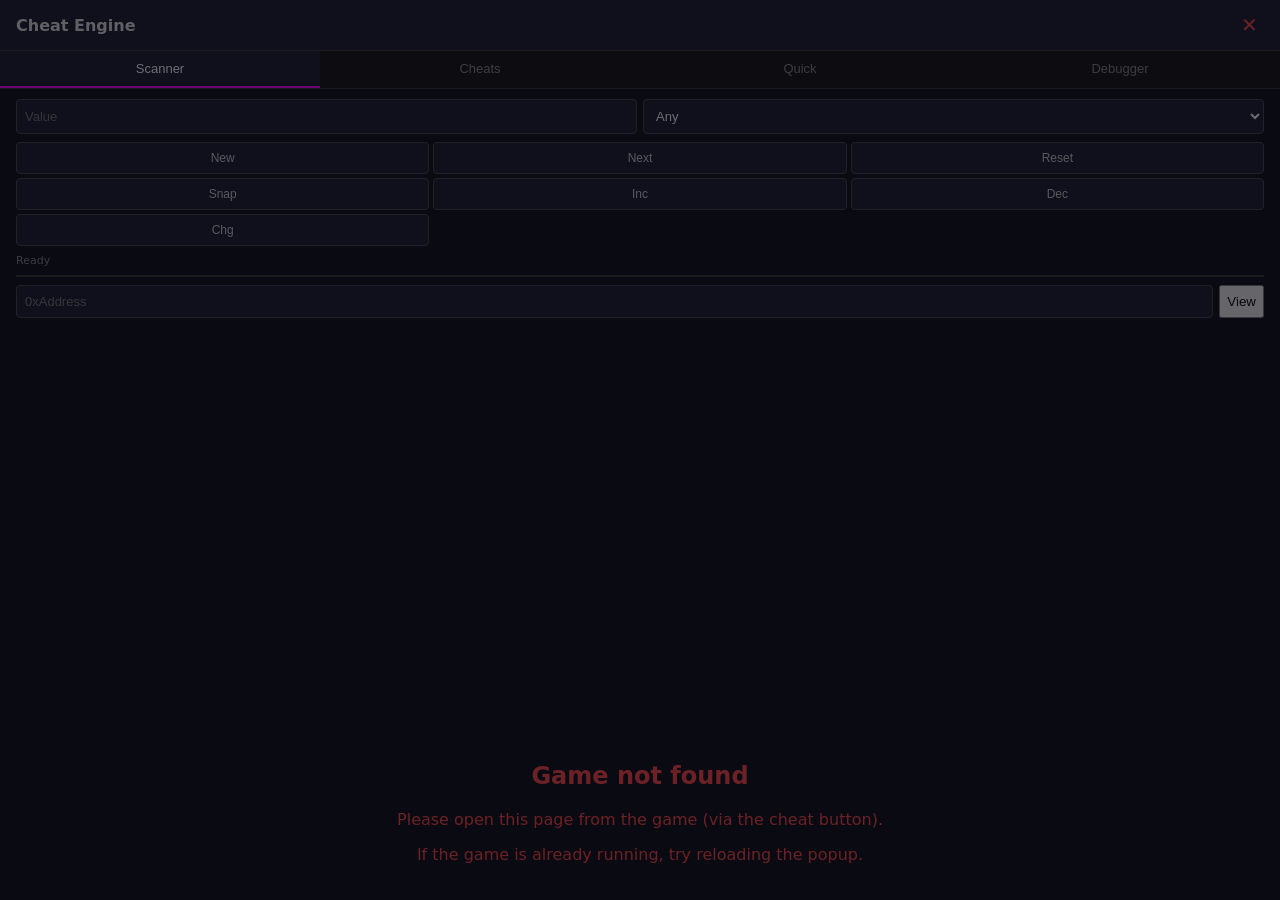
==== cheats.html @ 7c8d9bbe "Add files via upload" ====
<!DOCTYPE html>
<html lang="en">
<head>
    <meta charset="UTF-8">
    <meta name="viewport" content="width=device-width, initial-scale=1.0, maximum-scale=1.0, user-scalable=no">
    <title>GTA:VC Cheat Engine</title>
    <style>
        * { box-sizing: border-box; }
        body {
            margin: 0;
            padding: 0;
            background: #0a0a12;
            color: #e0e0e0;
            font-family: system-ui, sans-serif;
            height: 100vh;
            overflow: hidden;
            display: flex;
            flex-direction: column;
        }
        #cheat-engine-ui {
            display: flex;
            flex-direction: column;
            height: 100vh;
            width: 100%;
            background: #0a0a12;
        }
        h1 {
            font-size: 16px;
            margin: 0;
            padding: 12px 16px;
            background: #1a1a2e;
            border-bottom: 1px solid #333;
            display: flex;
            justify-content: space-between;
            align-items: center;
            flex-shrink: 0;
        }
        h1 button {
            background: none;
            border: none;
            color: #f44;
            font-size: 20px;
            cursor: pointer;
            touch-action: manipulation;
        }
        .ce-tabs {
            display: flex;
            border-bottom: 1px solid #333;
            background: #111;
            flex-shrink: 0;
        }
        .ce-tabs button {
            flex: 1;
            background: none;
            border: none;
            color: #888;
            padding: 10px;
            font-size: 13px;
            cursor: pointer;
            border-bottom: 2px solid transparent;
            touch-action: manipulation;
        }
        .ce-tabs button.active {
            color: #fff;
            border-bottom-color: #ff00ff;
            background: #1a1a2e;
        }
        .ce-tab-content {
            display: none;
            padding: 10px 16px;
            flex: 1;
            overflow-y: auto;
        }
        .ce-tab-content.active { display: block; }
        .ce-input-row {
            display: flex;
            gap: 6px;
            margin-bottom: 8px;
        }
        .ce-input-row input, .ce-input-row select {
            background: #1a1a2e;
            border: 1px solid #444;
            color: #fff;
            padding: 8px;
            font-size: 13px;
            border-radius: 4px;
            flex: 1;
        }
        .ce-btn-row {
            display: grid;
            grid-template-columns: repeat(3,1fr);
            gap: 4px;
            margin-bottom: 8px;
        }
        .ce-btn-row button, .cheat-grid button {
            background: #1a1a2e;
            border: 1px solid #444;
            color: #ccc;
            padding: 8px;
            font-size: 12px;
            border-radius: 4px;
            cursor: pointer;
            touch-action: manipulation;
        }
        .cheat-grid button:hover, .ce-btn-row button:hover {
            background: #ff00ff22;
            border-color: #ff00ff;
            color: #fff;
        }
        .results {
            max-height: 150px;
            overflow-y: auto;
            background: #0a0a12;
            border: 1px solid #333;
            margin-top: 8px;
            font-size: 11px;
        }
        .log-container {
            background: #0a0a12;
            border: 1px solid #333;
            padding: 8px;
            max-height: 150px;
            overflow-y: auto;
            font-family: monospace;
            font-size: 11px;
            white-space: pre-wrap;
            word-break: break-all;
            user-select: text;
            margin-top: 4px;
        }
        #cheat-debug-log { color: #0f0; }
        #cheat-error-log { color: #f44; }
        .ce-status {
            font-size: 11px;
            color: #888;
            margin-top: 4px;
        }
        .switch-row {
            display: flex;
            justify-content: space-between;
            align-items: center;
            padding: 8px 0;
            border-bottom: 1px solid #222;
        }
        .switch-row label { font-size: 13px; }
        .switch {
            position: relative;
            display: inline-block;
            width: 36px;
            height: 20px;
        }
        .switch input { opacity:0; width:0; height:0; }
        .slider {
            position: absolute;
            cursor: pointer;
            top:0; left:0; right:0; bottom:0;
            background-color: #333;
            transition: .3s;
            border-radius: 20px;
        }
        .slider:before {
            position: absolute;
            content: "";
            height: 14px;
            width: 14px;
            left: 3px;
            bottom: 3px;
            background-color: white;
            transition: .3s;
            border-radius: 50%;
        }
        input:checked + .slider { background-color: #ff00ff; }
        input:checked + .slider:before { transform: translateX(16px); }
        .money-btn {
            background: #ffd70022 !important;
            border: 1px solid #ffd700 !important;
            color: #ffd700 !important;
            font-weight: bold;
            width: 100%;
            margin: 8px 0;
        }
        .money-btn:active { background: #ffd70044 !important; }
        .cheat-cat {
            font-size: 12px;
            color: #0ff;
            margin: 10px 0 4px 0;
            text-transform: uppercase;
        }
        .cheat-grid {
            display: grid;
            grid-template-columns: 1fr 1fr;
            gap: 4px;
        }
        ::-webkit-scrollbar { width: 4px; }
        ::-webkit-scrollbar-thumb { background: #333; }
        .log-header {
            display: flex;
            align-items: center;
            justify-content: space-between;
            margin-top: 6px;
        }
        .log-header label {
            font-size: 12px;
            color: #888;
        }
        .copy-btn {
            background: #1a1a2e;
            border: 1px solid #444;
            color: #ccc;
            padding: 2px 8px;
            border-radius: 4px;
            cursor: pointer;
            font-size: 11px;
            margin-left: 8px;
            touch-action: manipulation;
        }
        .copy-btn:hover {
            background: #ff00ff22;
            border-color: #ff00ff;
            color: #fff;
        }
        .error-box {
            display: none;
            padding: 20px;
            text-align: center;
            color: #f44;
        }
        .error-box.visible { display: block; }
        .ui-disabled { opacity: 0.4; pointer-events: none; }
    </style>
</head>
<body>
    <div id="cheat-engine-ui">
        <h1>
            Cheat Engine
            <button id="cheat-close-btn">✕</button>
        </h1>
        <div class="ce-tabs">
            <button class="active" data-tab="scanner">Scanner</button>
            <button data-tab="cheats">Cheats</button>
            <button data-tab="quick">Quick</button>
            <button data-tab="debugger">Debugger</button>
        </div>

        <!-- Scanner Tab -->
        <div id="tab-scanner" class="ce-tab-content active">
            <div class="ce-input-row">
                <input type="text" id="ce-value" placeholder="Value" />
                <select id="ce-type">
                    <option value="any">Any</option>
                    <option value="i32">i32</option>
                    <option value="f32">f32</option>
                    <option value="i16">i16</option>
                    <option value="i8">i8</option>
                </select>
            </div>
            <div class="ce-btn-row">
                <button id="ce-search">New</button>
                <button id="ce-next">Next</button>
                <button id="ce-reset">Reset</button>
                <button id="ce-snap">Snap</button>
                <button id="ce-inc">Inc</button>
                <button id="ce-dec">Dec</button>
                <button id="ce-changed">Chg</button>
            </div>
            <div class="ce-status" id="ce-status">Ready</div>
            <div class="results" id="ce-results"></div>
            <div class="ce-input-row" style="margin-top:8px;">
                <input type="text" id="ce-manual-addr" placeholder="0xAddress" />
                <button id="ce-view-addr">View</button>
            </div>
            <div id="ce-manual-results" style="display:none;"></div>
        </div>

        <!-- Cheats Tab -->
        <div id="tab-cheats" class="ce-tab-content">
            <div class="cheat-cat">Weapons & Health</div>
            <div class="cheat-grid">
                <button class="cheat-btn" data-cheat="THUGSTOOLS">Thug Tools</button>
                <button class="cheat-btn" data-cheat="PROFESSIONALTOOLS">Pro Tools</button>
                <button class="cheat-btn" data-cheat="NUTTERTOOLS">Nutter Tools</button>
                <button class="cheat-btn" data-cheat="ASPIRINE">Health</button>
                <button class="cheat-btn" data-cheat="PRECIOUSPROTECTION">Armor</button>
            </div>
            <div class="cheat-cat">Gameplay</div>
            <div class="cheat-grid">
                <button class="cheat-btn" data-cheat="LEAVEMEALONE">No Wanted</button>
                <button class="cheat-btn" data-cheat="YOUWONTTAKEMEALIVE">Wanted +2</button>
                <button class="cheat-btn" data-cheat="ONSPEED">Fast Game</button>
                <button class="cheat-btn" data-cheat="BOOOOOORING">Slow Game</button>
                <button class="cheat-btn" data-cheat="LIFEISPASSINGMEBY">Fast Time</button>
                <button class="cheat-btn" data-cheat="BIGBANG">Explode All</button>
                <button class="cheat-btn" data-cheat="FIGHTFIGHTFIGHT">Peds Riot</button>
                <button class="cheat-btn" data-cheat="NOBODYLIKESME">Peds Attack</button>
                <button class="cheat-btn" data-cheat="OURGODGIVENRIGHTTOBEARARMS">Peds Armed</button>
                <button class="cheat-btn" data-cheat="CHICKSWITHGUNS">Armed Girls</button>
                <button class="cheat-btn" data-cheat="FANNYMAGNET">Ladies Man</button>
                <button class="cheat-btn" data-cheat="HOPINGIRL">Get in Car</button>
                <button class="cheat-btn" data-cheat="GREENLIGHT">Green Lights</button>
                <button class="cheat-btn" data-cheat="MIAMITRAFFIC">Fast Traffic</button>
                <button class="cheat-btn" data-cheat="ICANTTAKEITANYMORE">Suicide</button>
            </div>
            <div class="cheat-cat">Skins</div>
            <div class="cheat-grid">
                <button class="cheat-btn" data-cheat="STILLLIKEDRESSINGUP">Random Skin</button>
                <button class="cheat-btn" data-cheat="IDONTHAVETHEMONEYSONNY">Sonny</button>
                <button class="cheat-btn" data-cheat="LOOKLIKELANCE">Lance</button>
                <button class="cheat-btn" data-cheat="ILOOKLIKEHILARY">Hilary</button>
                <button class="cheat-btn" data-cheat="ROCKANDROLLMAN">Jezz</button>
                <button class="cheat-btn" data-cheat="WELOVEOURDICK">Dick</button>
                <button class="cheat-btn" data-cheat="MYSONISALAWYER">Ken</button>
                <button class="cheat-btn" data-cheat="ONEARMEDBANDIT">Phil</button>
                <button class="cheat-btn" data-cheat="FOXYLITTLETHING">Mercedes</button>
                <button class="cheat-btn" data-cheat="CHEATSHAVEBEENCRACKED">Diaz</button>
                <button class="cheat-btn" data-cheat="IWANTBIGTITS">Candy</button>
                <button class="cheat-btn" data-cheat="CERTAINDEATH">Cigarette</button>
                <button class="cheat-btn" data-cheat="DEEPFRIEDMARSBARS">Fat Tommy</button>
                <button class="cheat-btn" data-cheat="PROGRAMMER">Thin Tommy</button>
            </div>
            <div class="cheat-cat">Vehicles</div>
            <div class="cheat-grid">
                <button class="cheat-btn" data-cheat="PANZER">Tank</button>
                <button class="cheat-btn" data-cheat="GETTHEREFAST">Sabre Turbo</button>
                <button class="cheat-btn" data-cheat="GETTHEREQUICKLY">Bloodring A</button>
                <button class="cheat-btn" data-cheat="TRAVELINSTYLE">Bloodring B</button>
                <button class="cheat-btn" data-cheat="GETTHEREVERYFASTINDEED">Hotring A</button>
                <button class="cheat-btn" data-cheat="GETTHEREAMAZINGLYFAST">Hotring B</button>
                <button class="cheat-btn" data-cheat="THELASTRIDE">Hearse</button>
                <button class="cheat-btn" data-cheat="ROCKANDROLLCAR">Limo</button>
                <button class="cheat-btn" data-cheat="BETTERTHANWALKING">Caddy</button>
                <button class="cheat-btn" data-cheat="RUBBISHCAR">Trashmaster</button>
            </div>
            <div class="cheat-cat">Vehicle Effects</div>
            <div class="cheat-grid">
                <button class="cheat-btn" data-cheat="COMEFLYWITHME">Flying Cars</button>
                <button class="cheat-btn" data-cheat="AIRSHIP">Flying Boats</button>
                <button class="cheat-btn" data-cheat="SEAWAYS">Water Drive</button>
                <button class="cheat-btn" data-cheat="WHEELSAREALLINEED">Only Wheels</button>
                <button class="cheat-btn" data-cheat="GRIPISEVERYTHING">Perfect Handling</button>
                <button class="cheat-btn" data-cheat="IWANTITPAINTEDBLACK">Black Cars</button>
                <button class="cheat-btn" data-cheat="AHAIRDRESSERSCAR">Pink Cars</button>
                <button class="cheat-btn" data-cheat="LOADSOFLITTLETHINGS">Small Wheels</button>
            </div>
            <div class="cheat-cat">Weather</div>
            <div class="cheat-grid">
                <button class="cheat-btn" data-cheat="ALOVELYDAY">Sunny</button>
                <button class="cheat-btn" data-cheat="APLEASANTDAY">Cloudy</button>
                <button class="cheat-btn" data-cheat="ABITDRIEG">Very Cloudy</button>
                <button class="cheat-btn" data-cheat="CATSANDDOGS">Rainy</button>
                <button class="cheat-btn" data-cheat="CANTSEEATHING">Foggy</button>
            </div>
        </div>

        <!-- Quick Tab -->
        <div id="tab-quick" class="ce-tab-content">
            <div class="switch-row">
                <label>Fullscreen</label>
                <label class="switch"><input type="checkbox" id="ce-toggle-fullscreen"><span class="slider"></span></label>
            </div>
            <div class="switch-row">
                <label>AirBreak (RShift)</label>
                <label class="switch"><input type="checkbox" id="ce-toggle-airbreak"><span class="slider"></span></label>
            </div>
            <div class="switch-row">
                <label>GodMode</label>
                <label class="switch"><input type="checkbox" id="ce-toggle-godmode"><span class="slider"></span></label>
            </div>
            <button id="ce-add-money" class="money-btn">+$9999999 MONEY</button>
            <div class="ce-input-row">
                <label style="font-size:13px;">Fly Speed:</label>
                <input type="number" id="ce-fly-speed" value="2.0" step="0.5" min="0.1" max="50" style="width:60px;" />
            </div>
            <div class="ce-status" id="ce-airbreak-status">Ready</div>
            <div style="font-size:10px; color:#666;" id="ce-pos-display"></div>
        </div>

        <!-- Debugger Tab -->
        <div id="tab-debugger" class="ce-tab-content">
            <div class="log-header">
                <label>Network Debug Logs</label>
                <button class="copy-btn" id="copy-network-logs">Copy</button>
            </div>
            <div class="log-container" id="cheat-debug-log"></div>
            <div class="log-header" style="margin-top:10px;">
                <label>Error Logs</label>
                <button class="copy-btn" id="copy-error-logs">Copy</button>
            </div>
            <div class="log-container" id="cheat-error-log"></div>
            <button id="clear-debug-log-btn" style="margin-top:8px; background:#1a1a2e; border:1px solid #444; color:#ccc; padding:4px 8px; border-radius:4px; cursor:pointer; width:100%;">Clear Logs</button>
        </div>

        <!-- Error Box -->
        <div class="error-box" id="error-box">
            <h2>Game not found</h2>
            <p>Please open this page from the game (via the cheat button).</p>
            <p>If the game is already running, try reloading the popup.</p>
        </div>
    </div>

    <script>
        (function() {
            // Check if game exists and has API
            const gameOpener = window.opener;
            let gameApi = null;
            let gameAvailable = false;

            if (gameOpener && !gameOpener.closed && gameOpener.__gameApi) {
                gameApi = gameOpener.__gameApi;
                gameAvailable = true;
            } else {
                document.getElementById('error-box').classList.add('visible');
                document.querySelector('#cheat-engine-ui').classList.add('ui-disabled');
                console.warn('Cheat page: No game window found.');
                document.getElementById('cheat-close-btn').addEventListener('click', () => window.close());
                return; // stop all further execution
            }

            // Helper to safely call game API
            function callGameApi(method, ...args) {
                if (!gameAvailable || !gameApi || typeof gameApi[method] !== 'function') {
                    console.warn('Game API not available for:', method);
                    return null;
                }
                try {
                    return gameApi[method](...args);
                } catch(e) {
                    console.error('Error calling gameApi.' + method, e);
                    return null;
                }
            }

            // ---- UI elements ----
            const statusEl = document.getElementById('ce-status');
            function updateStatus(text) { statusEl.textContent = text; }

            // ---- Scanner ----
            let results = [];
            let isSearching = false;

            function firstSearch() {
                if (isSearching) return;
                const valStr = document.getElementById('ce-value').value;
                const type = document.getElementById('ce-type').value;
                const val = parseFloat(valStr);
                if (isNaN(val)) { updateStatus("Invalid value"); return; }
                isSearching = true;
                updateStatus("Searching...");
                try {
                    results = callGameApi('scanMemory', val, type) || [];
                    updateStatus(`Found ${results.length} addresses`);
                } catch(e) { updateStatus("Error: " + e.message); }
                isSearching = false;
                displayResults();
            }

            function nextSearch() {
                if (isSearching || results.length === 0) {
                    if (results.length === 0) updateStatus("No results. Do 'New' search first.");
                    return;
                }
                const valStr = document.getElementById('ce-value').value;
                const val = parseFloat(valStr);
                if (isNaN(val)) { updateStatus("Invalid value"); return; }
                isSearching = true;
                updateStatus("Filtering...");
                try {
                    const allResults = callGameApi('scanMemory', val, 'any') || [];
                    const addrSet = new Set(results.map(r => r.addr));
                    const filtered = allResults.filter(r => addrSet.has(r.addr));
                    results = filtered;
                    updateStatus(`Found ${results.length} addresses (filtered)`);
                } catch(e) { updateStatus("Error: " + e.message); }
                isSearching = false;
                displayResults();
            }

            function snapshotValues() {
                if (results.length === 0) { updateStatus("No results to snapshot"); return; }
                const valStr = document.getElementById('ce-value').value;
                const val = parseFloat(valStr);
                if (isNaN(val)) { updateStatus("Invalid value for snapshot"); return; }
                try {
                    const fresh = callGameApi('scanMemory', val, 'any') || [];
                    const addrSet = new Set(results.map(r => r.addr));
                    const filtered = fresh.filter(r => addrSet.has(r.addr));
                    results = filtered;
                    updateStatus(`Snapshot: ${results.length} values captured`);
                    displayResults();
                } catch(e) { updateStatus("Error: " + e.message); }
            }

            function filterResults(mode) {
                if (isSearching || results.length === 0) {
                    updateStatus("No results to filter. Do 'New' search first.");
                    return;
                }
                isSearching = true;
                updateStatus("Filtering...");
                try {
                    const updated = [];
                    for (const res of results) {
                        const currentVal = callGameApi('readMemory', res.addr, res.type);
                        if (currentVal === null) continue;
                        let match = false;
                        if (mode === 'inc' && currentVal > res.lastVal) match = true;
                        if (mode === 'dec' && currentVal < res.lastVal) match = true;
                        if (mode === 'changed' && Math.abs(currentVal - res.lastVal) > 0.0001) match = true;
                        if (match) { res.lastVal = currentVal; updated.push(res); }
                    }
                    results = updated;
                    updateStatus(`Found ${results.length} addresses (compared to snapshot)`);
                    displayResults();
                } catch(e) { updateStatus("Error: " + e.message); }
                isSearching = false;
            }

            function displayResults() {
                const container = document.getElementById('ce-results');
                container.innerHTML = '';
                const limit = Math.min(results.length, 100);
                for (let i = 0; i < limit; i++) {
                    const res = results[i];
                    const div = document.createElement('div');
                    div.style.display = 'flex';
                    div.style.justifyContent = 'space-between';
                    div.style.marginBottom = '2px';
                    div.style.borderBottom = '1px solid #333';
                    let currentVal = '???';
                    try { currentVal = callGameApi('readMemory', res.addr, res.type); } catch(e) {}
                    div.innerHTML = `
                        <span style="color: #ff00ff;">0x${res.addr.toString(16)}</span>
                        <span style="color: #0ff;">${currentVal}</span>
                        <button class="cheat-btn" onclick="window.editAddr(${res.addr}, '${res.type}')">Edit</button>
                    `;
                    container.appendChild(div);
                }
            }

            window.editAddr = function(addr, type) {
                const newVal = prompt(`Enter new value for 0x${addr.toString(16)} (${type}):`);
                if (newVal === null) return;
                try {
                    const num = parseFloat(newVal);
                    if (isNaN(num)) { alert('Invalid number'); return; }
                    callGameApi('writeMemory', addr, type, num);
                    updateStatus(`Value at 0x${addr.toString(16)} updated`);
                    displayResults();
                } catch(e) { alert('Error writing to memory: ' + e.message); }
            };

            function viewManualAddr() {
                const addrStr = document.getElementById('ce-manual-addr').value;
                const addr = parseInt(addrStr, 16);
                if (isNaN(addr)) { alert('Invalid address'); return; }
                const container = document.getElementById('ce-manual-results');
                container.style.display = 'block';
                container.innerHTML = '';
                const types = ['i8', 'i16', 'i32', 'f32', 'f64'];
                types.forEach(type => {
                    let val = '???';
                    try { val = callGameApi('readMemory', addr, type); } catch(e) {}
                    const div = document.createElement('div');
                    div.style.display = 'flex';
                    div.style.justifyContent = 'space-between';
                    div.style.marginBottom = '2px';
                    div.innerHTML = `
                        <span style="color: #0ff;">${type.toUpperCase()}:</span>
                        <span>${val}</span>
                        <button class="cheat-btn" onclick="window.editAddr(${addr}, '${type}')">Edit</button>
                    `;
                    container.appendChild(div);
                });
            }

            // ---- Cheat buttons ----
            document.querySelectorAll('.cheat-btn').forEach(btn => {
                btn.addEventListener('click', function() {
                    const code = this.dataset.cheat;
                    if (code) {
                        callGameApi('typeCheat', code);
                        updateStatus(`Cheat entered: ${code}`);
                    }
                });
            });

            // ---- Quick tab controls ----
            document.getElementById('ce-toggle-fullscreen').addEventListener('change', function(e) {
                callGameApi('toggleFullscreen', e.target.checked);
            });

            document.getElementById('ce-toggle-airbreak').addEventListener('change', function(e) {
                callGameApi('toggleAirBrake', e.target.checked);
            });

            document.getElementById('ce-toggle-godmode').addEventListener('change', function(e) {
                callGameApi('toggleGodMode', e.target.checked);
            });

            document.getElementById('ce-add-money').addEventListener('click', function() {
                callGameApi('addMoney');
                updateStatus('+$9999999 added!');
            });

            document.getElementById('ce-fly-speed').addEventListener('change', function() {
                const speed = parseFloat(this.value) || 2.0;
                callGameApi('setFlySpeed', speed);
                updateStatus(`Fly speed set to ${speed}`);
            });

            // ---- Debugger ----
            function updateNetworkLogs() {
                const logDiv = document.getElementById('cheat-debug-log');
                try {
                    const lines = callGameApi('getDebugLogs');
                    if (lines) logDiv.textContent = lines.join('\n');
                } catch(e) {}
            }

            function updateErrorLogs() {
                const logDiv = document.getElementById('cheat-error-log');
                try {
                    const lines = callGameApi('getErrorLogs');
                    if (lines) logDiv.textContent = lines.join('\n');
                } catch(e) {}
            }

            document.getElementById('copy-network-logs').addEventListener('click', function() {
                const text = document.getElementById('cheat-debug-log').textContent;
                if (navigator.clipboard) navigator.clipboard.writeText(text).catch(() => {});
                else {
                    const ta = document.createElement('textarea');
                    ta.value = text; ta.style.position='fixed'; ta.style.left='-9999px';
                    document.body.appendChild(ta); ta.select(); document.execCommand('copy'); document.body.removeChild(ta);
                }
            });
            document.getElementById('copy-error-logs').addEventListener('click', function() {
                const text = document.getElementById('cheat-error-log').textContent;
                if (navigator.clipboard) navigator.clipboard.writeText(text).catch(() => {});
                else {
                    const ta = document.createElement('textarea');
                    ta.value = text; ta.style.position='fixed'; ta.style.left='-9999px';
                    document.body.appendChild(ta); ta.select(); document.execCommand('copy'); document.body.removeChild(ta);
                }
            });

            document.getElementById('clear-debug-log-btn').addEventListener('click', function() {
                document.getElementById('cheat-debug-log').textContent = '';
                document.getElementById('cheat-error-log').textContent = '';
                callGameApi('clearLogs');
                updateStatus('Logs cleared');
            });

            // ---- Polling for logs ----
            let logInterval = null;
            function startLogPolling() {
                if (logInterval) clearInterval(logInterval);
                logInterval = setInterval(() => {
                    const activeTab = document.querySelector('.ce-tab-content.active');
                    if (activeTab && activeTab.id === 'tab-debugger') {
                        if (gameAvailable && gameApi) {
                            updateNetworkLogs();
                            updateErrorLogs();
                        }
                    }
                }, 1000);
            }
            startLogPolling();

            // ---- Tab switching ----
            document.querySelectorAll('.ce-tabs button').forEach(btn => {
                btn.addEventListener('click', function() {
                    document.querySelectorAll('.ce-tabs button').forEach(b => b.classList.remove('active'));
                    this.classList.add('active');
                    const tabId = 'tab-' + this.dataset.tab;
                    document.querySelectorAll('.ce-tab-content').forEach(t => t.classList.remove('active'));
                    const tab = document.getElementById(tabId);
                    if (tab) tab.classList.add('active');
                    if (this.dataset.tab === 'debugger') {
                        updateNetworkLogs();
                        updateErrorLogs();
                    }
                });
            });

            // ---- Scanner event bindings ----
            document.getElementById('ce-search').addEventListener('click', firstSearch);
            document.getElementById('ce-next').addEventListener('click', nextSearch);
            document.getElementById('ce-snap').addEventListener('click', snapshotValues);
            document.getElementById('ce-inc').addEventListener('click', () => filterResults('inc'));
            document.getElementById('ce-dec').addEventListener('click', () => filterResults('dec'));
            document.getElementById('ce-changed').addEventListener('click', () => filterResults('changed'));
            document.getElementById('ce-reset').addEventListener('click', function() {
                results = [];
                document.getElementById('ce-results').innerHTML = '';
                updateStatus('Reset');
            });
            document.getElementById('ce-view-addr').addEventListener('click', viewManualAddr);

            // ---- Close button ----
            document.getElementById('cheat-close-btn').addEventListener('click', function() {
                window.close();
            });

            // ---- Initial status ----
            updateStatus('Ready. Connected to game.');
            console.log('🔧 Cheat Engine UI loaded (standalone).');
        })();
    </script>
</body>
</html>
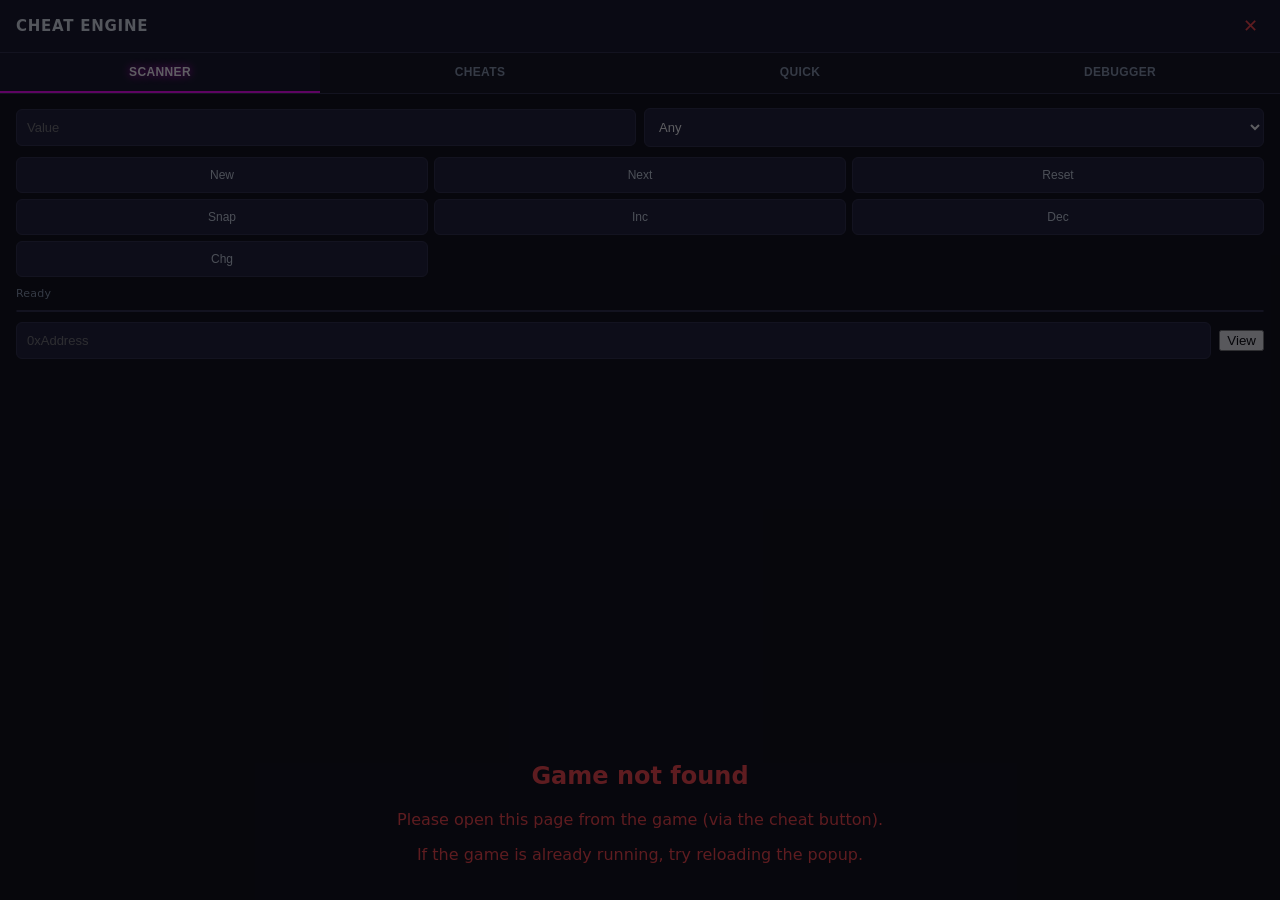
==== commit beb6d3e4: "Add files via upload" ====
--- a/cheats.html
+++ b/cheats.html
@@ -2,239 +2,361 @@
 <html lang="en">
 <head>
     <meta charset="UTF-8">
-    <meta name="viewport" content="width=device-width, initial-scale=1.0, maximum-scale=1.0, user-scalable=no">
-    <title>GTA:VC Cheat Engine</title>
+    <meta name="viewport" content="width=device-width,initial-scale=1,maximum-scale=1,user-scalable=no">
+    <title>Cheat Engine</title>
     <style>
-        * { box-sizing: border-box; }
+        :root {
+            --bg-dark: #07070d;
+            --bg-panel: #111122;
+            --bg-input: #1a1a30;
+            --color-text: #e2e8f0;
+            --color-muted: #8a99ad;
+            --accent-pink: #ff00ff;
+            --accent-cyan: #00ffff;
+            --accent-gold: #ffd700;
+            --accent-danger: #ff4444;
+            --border-color: #2a2a44;
+            --border-hover: #ff00ff88;
+        }
+
+        * {
+            box-sizing: border-box;
+        }
+
         body {
             margin: 0;
             padding: 0;
-            background: #0a0a12;
-            color: #e0e0e0;
-            font-family: system-ui, sans-serif;
+            background: var(--bg-dark);
+            color: var(--color-text);
+            font-family: system-ui, -apple-system, BlinkMacSystemFont, 'Segoe UI', Roboto, sans-serif;
             height: 100vh;
             overflow: hidden;
             display: flex;
             flex-direction: column;
         }
+
         #cheat-engine-ui {
             display: flex;
             flex-direction: column;
             height: 100vh;
             width: 100%;
-            background: #0a0a12;
-        }
+            background: var(--bg-dark);
+        }
+
         h1 {
-            font-size: 16px;
+            font-size: 15px;
+            font-weight: 700;
+            letter-spacing: .05em;
+            text-transform: uppercase;
             margin: 0;
-            padding: 12px 16px;
-            background: #1a1a2e;
-            border-bottom: 1px solid #333;
+            padding: 14px 16px;
+            background: var(--bg-panel);
+            border-bottom: 1px solid var(--border-color);
             display: flex;
             justify-content: space-between;
             align-items: center;
             flex-shrink: 0;
         }
+
         h1 button {
             background: none;
             border: none;
-            color: #f44;
-            font-size: 20px;
+            color: var(--accent-danger);
+            font-size: 18px;
             cursor: pointer;
             touch-action: manipulation;
-        }
+            transition: transform .2s, opacity .2s;
+        }
+
+        h1 button:hover {
+            transform: scale(1.1);
+            opacity: .8;
+        }
+
         .ce-tabs {
             display: flex;
-            border-bottom: 1px solid #333;
-            background: #111;
+            border-bottom: 1px solid var(--border-color);
+            background: #0d0d18;
             flex-shrink: 0;
         }
+
         .ce-tabs button {
             flex: 1;
             background: none;
             border: none;
-            color: #888;
-            padding: 10px;
-            font-size: 13px;
+            color: var(--color-muted);
+            padding: 12px 8px;
+            font-size: 12px;
+            font-weight: 600;
+            text-transform: uppercase;
+            letter-spacing: .03em;
             cursor: pointer;
             border-bottom: 2px solid transparent;
             touch-action: manipulation;
-        }
+            transition: all .2s ease;
+        }
+
         .ce-tabs button.active {
             color: #fff;
-            border-bottom-color: #ff00ff;
-            background: #1a1a2e;
-        }
+            border-bottom-color: var(--accent-pink);
+            background: var(--bg-panel);
+            text-shadow: 0 0 8px var(--accent-pink);
+        }
+
         .ce-tab-content {
             display: none;
-            padding: 10px 16px;
+            padding: 14px 16px;
             flex: 1;
             overflow-y: auto;
         }
-        .ce-tab-content.active { display: block; }
+
+        .ce-tab-content.active {
+            display: block;
+        }
+
         .ce-input-row {
             display: flex;
-            gap: 6px;
-            margin-bottom: 8px;
-        }
-        .ce-input-row input, .ce-input-row select {
-            background: #1a1a2e;
-            border: 1px solid #444;
+            gap: 8px;
+            margin-bottom: 10px;
+            align-items: center;
+        }
+
+        .ce-input-row input,
+        .ce-input-row select {
+            background: var(--bg-input);
+            border: 1px solid var(--border-color);
             color: #fff;
-            padding: 8px;
+            padding: 10px;
             font-size: 13px;
-            border-radius: 4px;
+            border-radius: 6px;
             flex: 1;
-        }
+            outline: none;
+            transition: border-color .2s;
+        }
+
+        .ce-input-row input:focus,
+        .ce-input-row select:focus {
+            border-color: var(--accent-cyan);
+        }
+
         .ce-btn-row {
             display: grid;
-            grid-template-columns: repeat(3,1fr);
-            gap: 4px;
-            margin-bottom: 8px;
-        }
-        .ce-btn-row button, .cheat-grid button {
-            background: #1a1a2e;
-            border: 1px solid #444;
-            color: #ccc;
-            padding: 8px;
+            grid-template-columns: repeat(3, 1fr);
+            gap: 6px;
+            margin-bottom: 10px;
+        }
+
+        .ce-btn-row button,
+        .cheat-grid button {
+            background: var(--bg-input);
+            border: 1px solid var(--border-color);
+            color: #cbd5e1;
+            padding: 10px 6px;
             font-size: 12px;
-            border-radius: 4px;
+            font-weight: 500;
+            border-radius: 6px;
             cursor: pointer;
             touch-action: manipulation;
-        }
-        .cheat-grid button:hover, .ce-btn-row button:hover {
-            background: #ff00ff22;
-            border-color: #ff00ff;
+            transition: all .15s ease;
+        }
+
+        .ce-btn-row button:hover,
+        .cheat-grid button:hover {
+            background: rgba(255, 0, 255, .08);
+            border-color: var(--border-hover);
             color: #fff;
-        }
+            box-shadow: 0 0 10px rgba(255, 0, 255, .15);
+        }
+
         .results {
             max-height: 150px;
             overflow-y: auto;
-            background: #0a0a12;
-            border: 1px solid #333;
-            margin-top: 8px;
+            background: #05050a;
+            border: 1px solid var(--border-color);
+            border-radius: 6px;
+            margin-top: 10px;
             font-size: 11px;
         }
+
         .log-container {
-            background: #0a0a12;
-            border: 1px solid #333;
-            padding: 8px;
+            background: #05050a;
+            border: 1px solid var(--border-color);
+            border-radius: 6px;
+            padding: 10px;
             max-height: 150px;
             overflow-y: auto;
-            font-family: monospace;
+            font-family: 'Courier New', Courier, monospace;
             font-size: 11px;
             white-space: pre-wrap;
             word-break: break-all;
             user-select: text;
-            margin-top: 4px;
-        }
-        #cheat-debug-log { color: #0f0; }
-        #cheat-error-log { color: #f44; }
+            margin-top: 6px;
+        }
+
+        #cheat-debug-log {
+            color: #10b981;
+        }
+
+        #cheat-error-log {
+            color: var(--accent-danger);
+        }
+
         .ce-status {
             font-size: 11px;
-            color: #888;
-            margin-top: 4px;
-        }
+            color: var(--color-muted);
+            margin-top: 6px;
+            letter-spacing: .02em;
+        }
+
         .switch-row {
             display: flex;
             justify-content: space-between;
             align-items: center;
-            padding: 8px 0;
-            border-bottom: 1px solid #222;
-        }
-        .switch-row label { font-size: 13px; }
+            padding: 10px 0;
+            border-bottom: 1px solid #1a1a2e;
+        }
+
+        .switch-row label {
+            font-size: 13px;
+        }
+
         .switch {
             position: relative;
             display: inline-block;
-            width: 36px;
-            height: 20px;
-        }
-        .switch input { opacity:0; width:0; height:0; }
+            width: 40px;
+            height: 22px;
+        }
+
+        .switch input {
+            opacity: 0;
+            width: 0;
+            height: 0;
+        }
+
         .slider {
             position: absolute;
             cursor: pointer;
-            top:0; left:0; right:0; bottom:0;
-            background-color: #333;
-            transition: .3s;
-            border-radius: 20px;
-        }
+            top: 0;
+            left: 0;
+            right: 0;
+            bottom: 0;
+            background-color: #2a2a40;
+            transition: .2s;
+            border-radius: 22px;
+        }
+
         .slider:before {
             position: absolute;
             content: "";
-            height: 14px;
-            width: 14px;
+            height: 16px;
+            width: 16px;
             left: 3px;
             bottom: 3px;
-            background-color: white;
-            transition: .3s;
+            background-color: #fff;
+            transition: .2s;
             border-radius: 50%;
         }
-        input:checked + .slider { background-color: #ff00ff; }
-        input:checked + .slider:before { transform: translateX(16px); }
+
+        input:checked+.slider {
+            background-color: var(--accent-pink);
+            box-shadow: 0 0 8px rgba(255, 0, 255, .4);
+        }
+
+        input:checked+.slider:before {
+            transform: translateX(18px);
+        }
+
         .money-btn {
-            background: #ffd70022 !important;
-            border: 1px solid #ffd700 !important;
-            color: #ffd700 !important;
-            font-weight: bold;
+            background: rgba(255, 215, 0, .08) !important;
+            border: 1px solid var(--accent-gold) !important;
+            color: var(--accent-gold) !important;
+            font-weight: 700 !important;
             width: 100%;
-            margin: 8px 0;
-        }
-        .money-btn:active { background: #ffd70044 !important; }
+            margin: 12px 0 6px 0;
+            text-transform: uppercase;
+            letter-spacing: .05em;
+        }
+
+        .money-btn:hover {
+            background: rgba(255, 215, 0, .18) !important;
+            box-shadow: 0 0 10px rgba(255, 215, 0, .2) !important;
+        }
+
         .cheat-cat {
-            font-size: 12px;
-            color: #0ff;
-            margin: 10px 0 4px 0;
+            font-size: 11px;
+            font-weight: 700;
+            color: var(--accent-cyan);
+            margin: 16px 0 6px 0;
             text-transform: uppercase;
-        }
+            letter-spacing: .08em;
+            text-shadow: 0 0 6px rgba(0, 255, 255, .2);
+        }
+
         .cheat-grid {
             display: grid;
             grid-template-columns: 1fr 1fr;
-            gap: 4px;
-        }
-        ::-webkit-scrollbar { width: 4px; }
-        ::-webkit-scrollbar-thumb { background: #333; }
+            gap: 6px;
+        }
+
+        ::-webkit-scrollbar {
+            width: 5px;
+        }
+
+        ::-webkit-scrollbar-thumb {
+            background: #2a2a44;
+            border-radius: 10px;
+        }
+
         .log-header {
             display: flex;
             align-items: center;
             justify-content: space-between;
-            margin-top: 6px;
-        }
+            margin-top: 8px;
+        }
+
         .log-header label {
             font-size: 12px;
-            color: #888;
-        }
+            color: var(--color-muted);
+        }
+
         .copy-btn {
-            background: #1a1a2e;
-            border: 1px solid #444;
-            color: #ccc;
-            padding: 2px 8px;
+            background: var(--bg-input);
+            border: 1px solid var(--border-color);
+            color: var(--color-text);
+            padding: 4px 10px;
             border-radius: 4px;
             cursor: pointer;
             font-size: 11px;
             margin-left: 8px;
             touch-action: manipulation;
-        }
+            transition: all .2s;
+        }
+
         .copy-btn:hover {
-            background: #ff00ff22;
-            border-color: #ff00ff;
-            color: #fff;
-        }
+            background: rgba(255, 0, 255, .08);
+            border-color: var(--accent-pink);
+        }
+
         .error-box {
             display: none;
             padding: 20px;
             text-align: center;
-            color: #f44;
-        }
-        .error-box.visible { display: block; }
-        .ui-disabled { opacity: 0.4; pointer-events: none; }
+            color: var(--accent-danger);
+        }
+
+        .error-box.visible {
+            display: block;
+        }
+
+        .ui-disabled {
+            opacity: .35;
+            pointer-events: none;
+        }
     </style>
 </head>
 <body>
     <div id="cheat-engine-ui">
-        <h1>
-            Cheat Engine
-            <button id="cheat-close-btn">✕</button>
-        </h1>
+        <h1>Cheat Engine <button id="cheat-close-btn">✕</button></h1>
         <div class="ce-tabs">
             <button class="active" data-tab="scanner">Scanner</button>
             <button data-tab="cheats">Cheats</button>
@@ -242,10 +364,9 @@
             <button data-tab="debugger">Debugger</button>
         </div>
 
-        <!-- Scanner Tab -->
         <div id="tab-scanner" class="ce-tab-content active">
             <div class="ce-input-row">
-                <input type="text" id="ce-value" placeholder="Value" />
+                <input type="text" id="ce-value" placeholder="Value">
                 <select id="ce-type">
                     <option value="any">Any</option>
                     <option value="i32">i32</option>
@@ -265,14 +386,13 @@
             </div>
             <div class="ce-status" id="ce-status">Ready</div>
             <div class="results" id="ce-results"></div>
-            <div class="ce-input-row" style="margin-top:8px;">
-                <input type="text" id="ce-manual-addr" placeholder="0xAddress" />
+            <div class="ce-input-row" style="margin-top:10px">
+                <input type="text" id="ce-manual-addr" placeholder="0xAddress">
                 <button id="ce-view-addr">View</button>
             </div>
-            <div id="ce-manual-results" style="display:none;"></div>
+            <div id="ce-manual-results" style="display:none"></div>
         </div>
 
-        <!-- Cheats Tab -->
         <div id="tab-cheats" class="ce-tab-content">
             <div class="cheat-cat">Weapons & Health</div>
             <div class="cheat-grid">
@@ -351,7 +471,6 @@
             </div>
         </div>
 
-        <!-- Quick Tab -->
         <div id="tab-quick" class="ce-tab-content">
             <div class="switch-row">
                 <label>Fullscreen</label>
@@ -374,7 +493,6 @@
             <div style="font-size:10px; color:#666;" id="ce-pos-display"></div>
         </div>
 
-        <!-- Debugger Tab -->
         <div id="tab-debugger" class="ce-tab-content">
             <div class="log-header">
                 <label>Network Debug Logs</label>
@@ -389,7 +507,6 @@
             <button id="clear-debug-log-btn" style="margin-top:8px; background:#1a1a2e; border:1px solid #444; color:#ccc; padding:4px 8px; border-radius:4px; cursor:pointer; width:100%;">Clear Logs</button>
         </div>
 
-        <!-- Error Box -->
         <div class="error-box" id="error-box">
             <h2>Game not found</h2>
             <p>Please open this page from the game (via the cheat button).</p>
@@ -399,7 +516,6 @@
 
     <script>
         (function() {
-            // Check if game exists and has API
             const gameOpener = window.opener;
             let gameApi = null;
             let gameAvailable = false;
@@ -412,10 +528,9 @@
                 document.querySelector('#cheat-engine-ui').classList.add('ui-disabled');
                 console.warn('Cheat page: No game window found.');
                 document.getElementById('cheat-close-btn').addEventListener('click', () => window.close());
-                return; // stop all further execution
-            }
-
-            // Helper to safely call game API
+                return;
+            }
+
             function callGameApi(method, ...args) {
                 if (!gameAvailable || !gameApi || typeof gameApi[method] !== 'function') {
                     console.warn('Game API not available for:', method);
@@ -423,19 +538,26 @@
                 }
                 try {
                     return gameApi[method](...args);
-                } catch(e) {
+                } catch (e) {
                     console.error('Error calling gameApi.' + method, e);
                     return null;
                 }
             }
 
-            // ---- UI elements ----
             const statusEl = document.getElementById('ce-status');
             function updateStatus(text) { statusEl.textContent = text; }
 
-            // ---- Scanner ----
             let results = [];
             let isSearching = false;
+
+            function ensureLastVal(resultObj) {
+                if (resultObj && resultObj.addr !== undefined) {
+                    if (resultObj.lastVal === undefined) {
+                        resultObj.lastVal = resultObj.val !== undefined ? resultObj.val : callGameApi('readMemory', resultObj.addr, resultObj.type);
+                    }
+                }
+                return resultObj;
+            }
 
             function firstSearch() {
                 if (isSearching) return;
@@ -446,9 +568,10 @@
                 isSearching = true;
                 updateStatus("Searching...");
                 try {
-                    results = callGameApi('scanMemory', val, type) || [];
+                    const raw = callGameApi('scanMemory', val, type) || [];
+                    results = raw.map(r => ensureLastVal(r));
                     updateStatus(`Found ${results.length} addresses`);
-                } catch(e) { updateStatus("Error: " + e.message); }
+                } catch (e) { updateStatus("Error: " + e.message); }
                 isSearching = false;
                 displayResults();
             }
@@ -467,9 +590,9 @@
                     const allResults = callGameApi('scanMemory', val, 'any') || [];
                     const addrSet = new Set(results.map(r => r.addr));
                     const filtered = allResults.filter(r => addrSet.has(r.addr));
-                    results = filtered;
+                    results = filtered.map(r => ensureLastVal(r));
                     updateStatus(`Found ${results.length} addresses (filtered)`);
-                } catch(e) { updateStatus("Error: " + e.message); }
+                } catch (e) { updateStatus("Error: " + e.message); }
                 isSearching = false;
                 displayResults();
             }
@@ -483,10 +606,10 @@
                     const fresh = callGameApi('scanMemory', val, 'any') || [];
                     const addrSet = new Set(results.map(r => r.addr));
                     const filtered = fresh.filter(r => addrSet.has(r.addr));
-                    results = filtered;
+                    results = filtered.map(r => ensureLastVal(r));
                     updateStatus(`Snapshot: ${results.length} values captured`);
                     displayResults();
-                } catch(e) { updateStatus("Error: " + e.message); }
+                } catch (e) { updateStatus("Error: " + e.message); }
             }
 
             function filterResults(mode) {
@@ -505,12 +628,15 @@
                         if (mode === 'inc' && currentVal > res.lastVal) match = true;
                         if (mode === 'dec' && currentVal < res.lastVal) match = true;
                         if (mode === 'changed' && Math.abs(currentVal - res.lastVal) > 0.0001) match = true;
-                        if (match) { res.lastVal = currentVal; updated.push(res); }
+                        if (match) {
+                            res.lastVal = currentVal;
+                            updated.push(res);
+                        }
                     }
                     results = updated;
                     updateStatus(`Found ${results.length} addresses (compared to snapshot)`);
                     displayResults();
-                } catch(e) { updateStatus("Error: " + e.message); }
+                } catch (e) { updateStatus("Error: " + e.message); }
                 isSearching = false;
             }
 
@@ -526,7 +652,7 @@
                     div.style.marginBottom = '2px';
                     div.style.borderBottom = '1px solid #333';
                     let currentVal = '???';
-                    try { currentVal = callGameApi('readMemory', res.addr, res.type); } catch(e) {}
+                    try { currentVal = callGameApi('readMemory', res.addr, res.type); } catch (e) {}
                     div.innerHTML = `
                         <span style="color: #ff00ff;">0x${res.addr.toString(16)}</span>
                         <span style="color: #0ff;">${currentVal}</span>
@@ -545,7 +671,7 @@
                     callGameApi('writeMemory', addr, type, num);
                     updateStatus(`Value at 0x${addr.toString(16)} updated`);
                     displayResults();
-                } catch(e) { alert('Error writing to memory: ' + e.message); }
+                } catch (e) { alert('Error writing to memory: ' + e.message); }
             };
 
             function viewManualAddr() {
@@ -558,7 +684,7 @@
                 const types = ['i8', 'i16', 'i32', 'f32', 'f64'];
                 types.forEach(type => {
                     let val = '???';
-                    try { val = callGameApi('readMemory', addr, type); } catch(e) {}
+                    try { val = callGameApi('readMemory', addr, type); } catch (e) {}
                     const div = document.createElement('div');
                     div.style.display = 'flex';
                     div.style.justifyContent = 'space-between';
@@ -572,7 +698,6 @@
                 });
             }
 
-            // ---- Cheat buttons ----
             document.querySelectorAll('.cheat-btn').forEach(btn => {
                 btn.addEventListener('click', function() {
                     const code = this.dataset.cheat;
@@ -583,37 +708,31 @@
                 });
             });
 
-            // ---- Quick tab controls ----
             document.getElementById('ce-toggle-fullscreen').addEventListener('change', function(e) {
                 callGameApi('toggleFullscreen', e.target.checked);
             });
-
             document.getElementById('ce-toggle-airbreak').addEventListener('change', function(e) {
                 callGameApi('toggleAirBrake', e.target.checked);
             });
-
             document.getElementById('ce-toggle-godmode').addEventListener('change', function(e) {
                 callGameApi('toggleGodMode', e.target.checked);
             });
-
             document.getElementById('ce-add-money').addEventListener('click', function() {
                 callGameApi('addMoney');
                 updateStatus('+$9999999 added!');
             });
-
             document.getElementById('ce-fly-speed').addEventListener('change', function() {
                 const speed = parseFloat(this.value) || 2.0;
                 callGameApi('setFlySpeed', speed);
                 updateStatus(`Fly speed set to ${speed}`);
             });
 
-            // ---- Debugger ----
             function updateNetworkLogs() {
                 const logDiv = document.getElementById('cheat-debug-log');
                 try {
                     const lines = callGameApi('getDebugLogs');
                     if (lines) logDiv.textContent = lines.join('\n');
-                } catch(e) {}
+                } catch (e) {}
             }
 
             function updateErrorLogs() {
@@ -621,28 +740,39 @@
                 try {
                     const lines = callGameApi('getErrorLogs');
                     if (lines) logDiv.textContent = lines.join('\n');
-                } catch(e) {}
+                } catch (e) {}
             }
 
             document.getElementById('copy-network-logs').addEventListener('click', function() {
                 const text = document.getElementById('cheat-debug-log').textContent;
-                if (navigator.clipboard) navigator.clipboard.writeText(text).catch(() => {});
-                else {
+                if (navigator.clipboard) {
+                    navigator.clipboard.writeText(text).catch(() => {});
+                } else {
                     const ta = document.createElement('textarea');
-                    ta.value = text; ta.style.position='fixed'; ta.style.left='-9999px';
-                    document.body.appendChild(ta); ta.select(); document.execCommand('copy'); document.body.removeChild(ta);
+                    ta.value = text;
+                    ta.style.position = 'fixed';
+                    ta.style.left = '-9999px';
+                    document.body.appendChild(ta);
+                    ta.select();
+                    document.execCommand('copy');
+                    document.body.removeChild(ta);
                 }
             });
             document.getElementById('copy-error-logs').addEventListener('click', function() {
                 const text = document.getElementById('cheat-error-log').textContent;
-                if (navigator.clipboard) navigator.clipboard.writeText(text).catch(() => {});
-                else {
+                if (navigator.clipboard) {
+                    navigator.clipboard.writeText(text).catch(() => {});
+                } else {
                     const ta = document.createElement('textarea');
-                    ta.value = text; ta.style.position='fixed'; ta.style.left='-9999px';
-                    document.body.appendChild(ta); ta.select(); document.execCommand('copy'); document.body.removeChild(ta);
+                    ta.value = text;
+                    ta.style.position = 'fixed';
+                    ta.style.left = '-9999px';
+                    document.body.appendChild(ta);
+                    ta.select();
+                    document.execCommand('copy');
+                    document.body.removeChild(ta);
                 }
             });
-
             document.getElementById('clear-debug-log-btn').addEventListener('click', function() {
                 document.getElementById('cheat-debug-log').textContent = '';
                 document.getElementById('cheat-error-log').textContent = '';
@@ -650,7 +780,6 @@
                 updateStatus('Logs cleared');
             });
 
-            // ---- Polling for logs ----
             let logInterval = null;
             function startLogPolling() {
                 if (logInterval) clearInterval(logInterval);
@@ -666,7 +795,6 @@
             }
             startLogPolling();
 
-            // ---- Tab switching ----
             document.querySelectorAll('.ce-tabs button').forEach(btn => {
                 btn.addEventListener('click', function() {
                     document.querySelectorAll('.ce-tabs button').forEach(b => b.classList.remove('active'));
@@ -682,7 +810,6 @@
                 });
             });
 
-            // ---- Scanner event bindings ----
             document.getElementById('ce-search').addEventListener('click', firstSearch);
             document.getElementById('ce-next').addEventListener('click', nextSearch);
             document.getElementById('ce-snap').addEventListener('click', snapshotValues);
@@ -695,13 +822,8 @@
                 updateStatus('Reset');
             });
             document.getElementById('ce-view-addr').addEventListener('click', viewManualAddr);
-
-            // ---- Close button ----
-            document.getElementById('cheat-close-btn').addEventListener('click', function() {
-                window.close();
-            });
-
-            // ---- Initial status ----
+            document.getElementById('cheat-close-btn').addEventListener('click', () => window.close());
+
             updateStatus('Ready. Connected to game.');
             console.log('🔧 Cheat Engine UI loaded (standalone).');
         })();
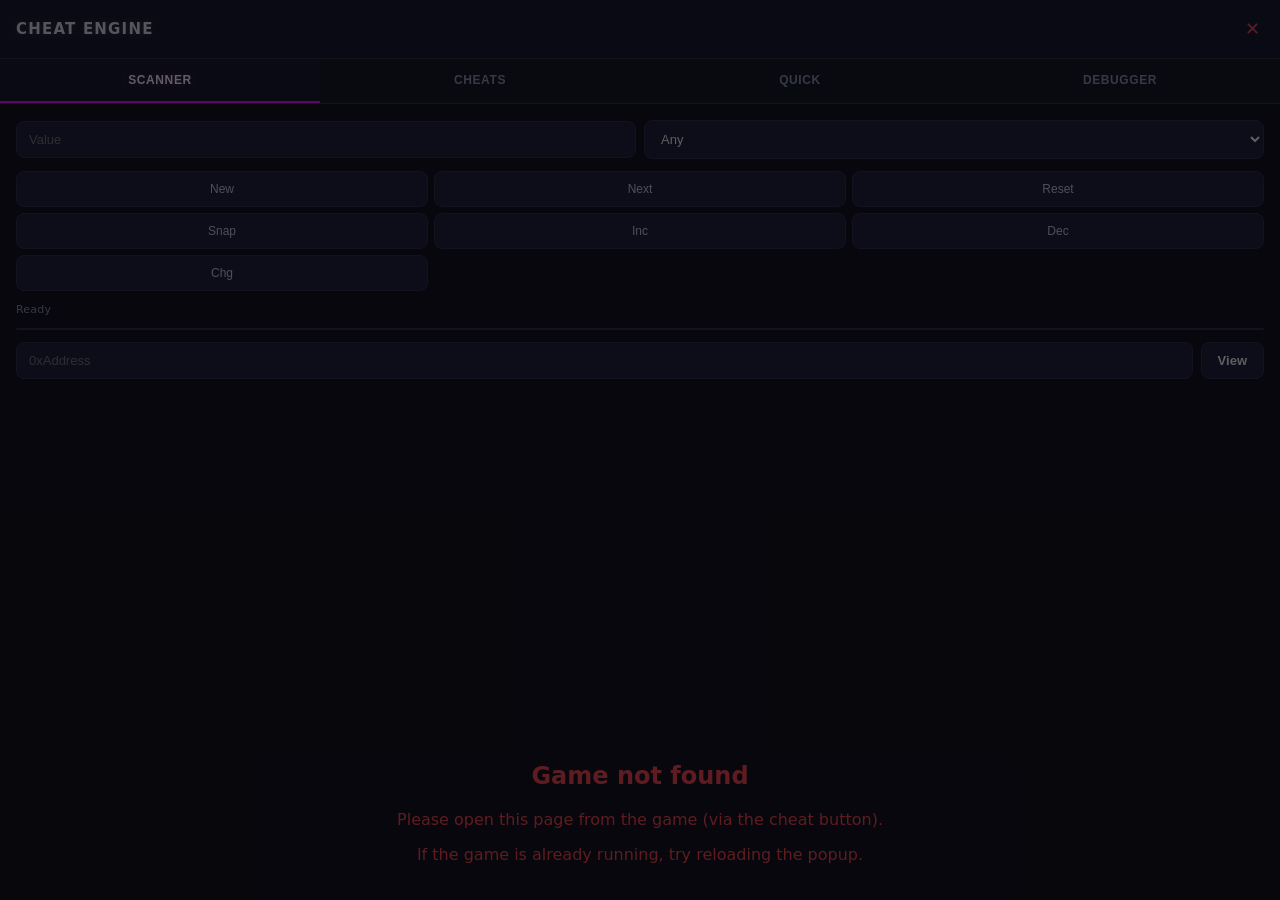
==== commit 5f349e9d: "Add files via upload" ====
--- a/cheats.html
+++ b/cheats.html
@@ -1,832 +1,317 @@
-<!DOCTYPE html>
-<html lang="en">
-<head>
-    <meta charset="UTF-8">
-    <meta name="viewport" content="width=device-width,initial-scale=1,maximum-scale=1,user-scalable=no">
-    <title>Cheat Engine</title>
-    <style>
-        :root {
-            --bg-dark: #07070d;
-            --bg-panel: #111122;
-            --bg-input: #1a1a30;
-            --color-text: #e2e8f0;
-            --color-muted: #8a99ad;
-            --accent-pink: #ff00ff;
-            --accent-cyan: #00ffff;
-            --accent-gold: #ffd700;
-            --accent-danger: #ff4444;
-            --border-color: #2a2a44;
-            --border-hover: #ff00ff88;
-        }
-
-        * {
-            box-sizing: border-box;
-        }
-
-        body {
-            margin: 0;
-            padding: 0;
-            background: var(--bg-dark);
-            color: var(--color-text);
-            font-family: system-ui, -apple-system, BlinkMacSystemFont, 'Segoe UI', Roboto, sans-serif;
-            height: 100vh;
-            overflow: hidden;
-            display: flex;
-            flex-direction: column;
-        }
-
-        #cheat-engine-ui {
-            display: flex;
-            flex-direction: column;
-            height: 100vh;
-            width: 100%;
-            background: var(--bg-dark);
-        }
-
-        h1 {
-            font-size: 15px;
-            font-weight: 700;
-            letter-spacing: .05em;
-            text-transform: uppercase;
-            margin: 0;
-            padding: 14px 16px;
-            background: var(--bg-panel);
-            border-bottom: 1px solid var(--border-color);
-            display: flex;
-            justify-content: space-between;
-            align-items: center;
-            flex-shrink: 0;
-        }
-
-        h1 button {
-            background: none;
-            border: none;
-            color: var(--accent-danger);
-            font-size: 18px;
-            cursor: pointer;
-            touch-action: manipulation;
-            transition: transform .2s, opacity .2s;
-        }
-
-        h1 button:hover {
-            transform: scale(1.1);
-            opacity: .8;
-        }
-
-        .ce-tabs {
-            display: flex;
-            border-bottom: 1px solid var(--border-color);
-            background: #0d0d18;
-            flex-shrink: 0;
-        }
-
-        .ce-tabs button {
-            flex: 1;
-            background: none;
-            border: none;
-            color: var(--color-muted);
-            padding: 12px 8px;
-            font-size: 12px;
-            font-weight: 600;
-            text-transform: uppercase;
-            letter-spacing: .03em;
-            cursor: pointer;
-            border-bottom: 2px solid transparent;
-            touch-action: manipulation;
-            transition: all .2s ease;
-        }
-
-        .ce-tabs button.active {
-            color: #fff;
-            border-bottom-color: var(--accent-pink);
-            background: var(--bg-panel);
-            text-shadow: 0 0 8px var(--accent-pink);
-        }
-
-        .ce-tab-content {
-            display: none;
-            padding: 14px 16px;
-            flex: 1;
-            overflow-y: auto;
-        }
-
-        .ce-tab-content.active {
-            display: block;
-        }
-
-        .ce-input-row {
-            display: flex;
-            gap: 8px;
-            margin-bottom: 10px;
-            align-items: center;
-        }
-
-        .ce-input-row input,
-        .ce-input-row select {
-            background: var(--bg-input);
-            border: 1px solid var(--border-color);
-            color: #fff;
-            padding: 10px;
-            font-size: 13px;
-            border-radius: 6px;
-            flex: 1;
-            outline: none;
-            transition: border-color .2s;
-        }
-
-        .ce-input-row input:focus,
-        .ce-input-row select:focus {
-            border-color: var(--accent-cyan);
-        }
-
-        .ce-btn-row {
-            display: grid;
-            grid-template-columns: repeat(3, 1fr);
-            gap: 6px;
-            margin-bottom: 10px;
-        }
-
-        .ce-btn-row button,
-        .cheat-grid button {
-            background: var(--bg-input);
-            border: 1px solid var(--border-color);
-            color: #cbd5e1;
-            padding: 10px 6px;
-            font-size: 12px;
-            font-weight: 500;
-            border-radius: 6px;
-            cursor: pointer;
-            touch-action: manipulation;
-            transition: all .15s ease;
-        }
-
-        .ce-btn-row button:hover,
-        .cheat-grid button:hover {
-            background: rgba(255, 0, 255, .08);
-            border-color: var(--border-hover);
-            color: #fff;
-            box-shadow: 0 0 10px rgba(255, 0, 255, .15);
-        }
-
-        .results {
-            max-height: 150px;
-            overflow-y: auto;
-            background: #05050a;
-            border: 1px solid var(--border-color);
-            border-radius: 6px;
-            margin-top: 10px;
-            font-size: 11px;
-        }
-
-        .log-container {
-            background: #05050a;
-            border: 1px solid var(--border-color);
-            border-radius: 6px;
-            padding: 10px;
-            max-height: 150px;
-            overflow-y: auto;
-            font-family: 'Courier New', Courier, monospace;
-            font-size: 11px;
-            white-space: pre-wrap;
-            word-break: break-all;
-            user-select: text;
-            margin-top: 6px;
-        }
-
-        #cheat-debug-log {
-            color: #10b981;
-        }
-
-        #cheat-error-log {
-            color: var(--accent-danger);
-        }
-
-        .ce-status {
-            font-size: 11px;
-            color: var(--color-muted);
-            margin-top: 6px;
-            letter-spacing: .02em;
-        }
-
-        .switch-row {
-            display: flex;
-            justify-content: space-between;
-            align-items: center;
-            padding: 10px 0;
-            border-bottom: 1px solid #1a1a2e;
-        }
-
-        .switch-row label {
-            font-size: 13px;
-        }
-
-        .switch {
-            position: relative;
-            display: inline-block;
-            width: 40px;
-            height: 22px;
-        }
-
-        .switch input {
-            opacity: 0;
-            width: 0;
-            height: 0;
-        }
-
-        .slider {
-            position: absolute;
-            cursor: pointer;
-            top: 0;
-            left: 0;
-            right: 0;
-            bottom: 0;
-            background-color: #2a2a40;
-            transition: .2s;
-            border-radius: 22px;
-        }
-
-        .slider:before {
-            position: absolute;
-            content: "";
-            height: 16px;
-            width: 16px;
-            left: 3px;
-            bottom: 3px;
-            background-color: #fff;
-            transition: .2s;
-            border-radius: 50%;
-        }
-
-        input:checked+.slider {
-            background-color: var(--accent-pink);
-            box-shadow: 0 0 8px rgba(255, 0, 255, .4);
-        }
-
-        input:checked+.slider:before {
-            transform: translateX(18px);
-        }
-
-        .money-btn {
-            background: rgba(255, 215, 0, .08) !important;
-            border: 1px solid var(--accent-gold) !important;
-            color: var(--accent-gold) !important;
-            font-weight: 700 !important;
-            width: 100%;
-            margin: 12px 0 6px 0;
-            text-transform: uppercase;
-            letter-spacing: .05em;
-        }
-
-        .money-btn:hover {
-            background: rgba(255, 215, 0, .18) !important;
-            box-shadow: 0 0 10px rgba(255, 215, 0, .2) !important;
-        }
-
-        .cheat-cat {
-            font-size: 11px;
-            font-weight: 700;
-            color: var(--accent-cyan);
-            margin: 16px 0 6px 0;
-            text-transform: uppercase;
-            letter-spacing: .08em;
-            text-shadow: 0 0 6px rgba(0, 255, 255, .2);
-        }
-
-        .cheat-grid {
-            display: grid;
-            grid-template-columns: 1fr 1fr;
-            gap: 6px;
-        }
-
-        ::-webkit-scrollbar {
-            width: 5px;
-        }
-
-        ::-webkit-scrollbar-thumb {
-            background: #2a2a44;
-            border-radius: 10px;
-        }
-
-        .log-header {
-            display: flex;
-            align-items: center;
-            justify-content: space-between;
-            margin-top: 8px;
-        }
-
-        .log-header label {
-            font-size: 12px;
-            color: var(--color-muted);
-        }
-
-        .copy-btn {
-            background: var(--bg-input);
-            border: 1px solid var(--border-color);
-            color: var(--color-text);
-            padding: 4px 10px;
-            border-radius: 4px;
-            cursor: pointer;
-            font-size: 11px;
-            margin-left: 8px;
-            touch-action: manipulation;
-            transition: all .2s;
-        }
-
-        .copy-btn:hover {
-            background: rgba(255, 0, 255, .08);
-            border-color: var(--accent-pink);
-        }
-
-        .error-box {
-            display: none;
-            padding: 20px;
-            text-align: center;
-            color: var(--accent-danger);
-        }
-
-        .error-box.visible {
-            display: block;
-        }
-
-        .ui-disabled {
-            opacity: .35;
-            pointer-events: none;
-        }
-    </style>
-</head>
-<body>
-    <div id="cheat-engine-ui">
-        <h1>Cheat Engine <button id="cheat-close-btn">✕</button></h1>
-        <div class="ce-tabs">
-            <button class="active" data-tab="scanner">Scanner</button>
-            <button data-tab="cheats">Cheats</button>
-            <button data-tab="quick">Quick</button>
-            <button data-tab="debugger">Debugger</button>
-        </div>
-
-        <div id="tab-scanner" class="ce-tab-content active">
-            <div class="ce-input-row">
-                <input type="text" id="ce-value" placeholder="Value">
-                <select id="ce-type">
-                    <option value="any">Any</option>
-                    <option value="i32">i32</option>
-                    <option value="f32">f32</option>
-                    <option value="i16">i16</option>
-                    <option value="i8">i8</option>
-                </select>
-            </div>
-            <div class="ce-btn-row">
-                <button id="ce-search">New</button>
-                <button id="ce-next">Next</button>
-                <button id="ce-reset">Reset</button>
-                <button id="ce-snap">Snap</button>
-                <button id="ce-inc">Inc</button>
-                <button id="ce-dec">Dec</button>
-                <button id="ce-changed">Chg</button>
-            </div>
-            <div class="ce-status" id="ce-status">Ready</div>
-            <div class="results" id="ce-results"></div>
-            <div class="ce-input-row" style="margin-top:10px">
-                <input type="text" id="ce-manual-addr" placeholder="0xAddress">
-                <button id="ce-view-addr">View</button>
-            </div>
-            <div id="ce-manual-results" style="display:none"></div>
-        </div>
-
-        <div id="tab-cheats" class="ce-tab-content">
-            <div class="cheat-cat">Weapons & Health</div>
-            <div class="cheat-grid">
-                <button class="cheat-btn" data-cheat="THUGSTOOLS">Thug Tools</button>
-                <button class="cheat-btn" data-cheat="PROFESSIONALTOOLS">Pro Tools</button>
-                <button class="cheat-btn" data-cheat="NUTTERTOOLS">Nutter Tools</button>
-                <button class="cheat-btn" data-cheat="ASPIRINE">Health</button>
-                <button class="cheat-btn" data-cheat="PRECIOUSPROTECTION">Armor</button>
-            </div>
-            <div class="cheat-cat">Gameplay</div>
-            <div class="cheat-grid">
-                <button class="cheat-btn" data-cheat="LEAVEMEALONE">No Wanted</button>
-                <button class="cheat-btn" data-cheat="YOUWONTTAKEMEALIVE">Wanted +2</button>
-                <button class="cheat-btn" data-cheat="ONSPEED">Fast Game</button>
-                <button class="cheat-btn" data-cheat="BOOOOOORING">Slow Game</button>
-                <button class="cheat-btn" data-cheat="LIFEISPASSINGMEBY">Fast Time</button>
-                <button class="cheat-btn" data-cheat="BIGBANG">Explode All</button>
-                <button class="cheat-btn" data-cheat="FIGHTFIGHTFIGHT">Peds Riot</button>
-                <button class="cheat-btn" data-cheat="NOBODYLIKESME">Peds Attack</button>
-                <button class="cheat-btn" data-cheat="OURGODGIVENRIGHTTOBEARARMS">Peds Armed</button>
-                <button class="cheat-btn" data-cheat="CHICKSWITHGUNS">Armed Girls</button>
-                <button class="cheat-btn" data-cheat="FANNYMAGNET">Ladies Man</button>
-                <button class="cheat-btn" data-cheat="HOPINGIRL">Get in Car</button>
-                <button class="cheat-btn" data-cheat="GREENLIGHT">Green Lights</button>
-                <button class="cheat-btn" data-cheat="MIAMITRAFFIC">Fast Traffic</button>
-                <button class="cheat-btn" data-cheat="ICANTTAKEITANYMORE">Suicide</button>
-            </div>
-            <div class="cheat-cat">Skins</div>
-            <div class="cheat-grid">
-                <button class="cheat-btn" data-cheat="STILLLIKEDRESSINGUP">Random Skin</button>
-                <button class="cheat-btn" data-cheat="IDONTHAVETHEMONEYSONNY">Sonny</button>
-                <button class="cheat-btn" data-cheat="LOOKLIKELANCE">Lance</button>
-                <button class="cheat-btn" data-cheat="ILOOKLIKEHILARY">Hilary</button>
-                <button class="cheat-btn" data-cheat="ROCKANDROLLMAN">Jezz</button>
-                <button class="cheat-btn" data-cheat="WELOVEOURDICK">Dick</button>
-                <button class="cheat-btn" data-cheat="MYSONISALAWYER">Ken</button>
-                <button class="cheat-btn" data-cheat="ONEARMEDBANDIT">Phil</button>
-                <button class="cheat-btn" data-cheat="FOXYLITTLETHING">Mercedes</button>
-                <button class="cheat-btn" data-cheat="CHEATSHAVEBEENCRACKED">Diaz</button>
-                <button class="cheat-btn" data-cheat="IWANTBIGTITS">Candy</button>
-                <button class="cheat-btn" data-cheat="CERTAINDEATH">Cigarette</button>
-                <button class="cheat-btn" data-cheat="DEEPFRIEDMARSBARS">Fat Tommy</button>
-                <button class="cheat-btn" data-cheat="PROGRAMMER">Thin Tommy</button>
-            </div>
-            <div class="cheat-cat">Vehicles</div>
-            <div class="cheat-grid">
-                <button class="cheat-btn" data-cheat="PANZER">Tank</button>
-                <button class="cheat-btn" data-cheat="GETTHEREFAST">Sabre Turbo</button>
-                <button class="cheat-btn" data-cheat="GETTHEREQUICKLY">Bloodring A</button>
-                <button class="cheat-btn" data-cheat="TRAVELINSTYLE">Bloodring B</button>
-                <button class="cheat-btn" data-cheat="GETTHEREVERYFASTINDEED">Hotring A</button>
-                <button class="cheat-btn" data-cheat="GETTHEREAMAZINGLYFAST">Hotring B</button>
-                <button class="cheat-btn" data-cheat="THELASTRIDE">Hearse</button>
-                <button class="cheat-btn" data-cheat="ROCKANDROLLCAR">Limo</button>
-                <button class="cheat-btn" data-cheat="BETTERTHANWALKING">Caddy</button>
-                <button class="cheat-btn" data-cheat="RUBBISHCAR">Trashmaster</button>
-            </div>
-            <div class="cheat-cat">Vehicle Effects</div>
-            <div class="cheat-grid">
-                <button class="cheat-btn" data-cheat="COMEFLYWITHME">Flying Cars</button>
-                <button class="cheat-btn" data-cheat="AIRSHIP">Flying Boats</button>
-                <button class="cheat-btn" data-cheat="SEAWAYS">Water Drive</button>
-                <button class="cheat-btn" data-cheat="WHEELSAREALLINEED">Only Wheels</button>
-                <button class="cheat-btn" data-cheat="GRIPISEVERYTHING">Perfect Handling</button>
-                <button class="cheat-btn" data-cheat="IWANTITPAINTEDBLACK">Black Cars</button>
-                <button class="cheat-btn" data-cheat="AHAIRDRESSERSCAR">Pink Cars</button>
-                <button class="cheat-btn" data-cheat="LOADSOFLITTLETHINGS">Small Wheels</button>
-            </div>
-            <div class="cheat-cat">Weather</div>
-            <div class="cheat-grid">
-                <button class="cheat-btn" data-cheat="ALOVELYDAY">Sunny</button>
-                <button class="cheat-btn" data-cheat="APLEASANTDAY">Cloudy</button>
-                <button class="cheat-btn" data-cheat="ABITDRIEG">Very Cloudy</button>
-                <button class="cheat-btn" data-cheat="CATSANDDOGS">Rainy</button>
-                <button class="cheat-btn" data-cheat="CANTSEEATHING">Foggy</button>
-            </div>
-        </div>
-
-        <div id="tab-quick" class="ce-tab-content">
-            <div class="switch-row">
-                <label>Fullscreen</label>
-                <label class="switch"><input type="checkbox" id="ce-toggle-fullscreen"><span class="slider"></span></label>
-            </div>
-            <div class="switch-row">
-                <label>AirBreak (RShift)</label>
-                <label class="switch"><input type="checkbox" id="ce-toggle-airbreak"><span class="slider"></span></label>
-            </div>
-            <div class="switch-row">
-                <label>GodMode</label>
-                <label class="switch"><input type="checkbox" id="ce-toggle-godmode"><span class="slider"></span></label>
-            </div>
-            <button id="ce-add-money" class="money-btn">+$9999999 MONEY</button>
-            <div class="ce-input-row">
-                <label style="font-size:13px;">Fly Speed:</label>
-                <input type="number" id="ce-fly-speed" value="2.0" step="0.5" min="0.1" max="50" style="width:60px;" />
-            </div>
-            <div class="ce-status" id="ce-airbreak-status">Ready</div>
-            <div style="font-size:10px; color:#666;" id="ce-pos-display"></div>
-        </div>
-
-        <div id="tab-debugger" class="ce-tab-content">
-            <div class="log-header">
-                <label>Network Debug Logs</label>
-                <button class="copy-btn" id="copy-network-logs">Copy</button>
-            </div>
-            <div class="log-container" id="cheat-debug-log"></div>
-            <div class="log-header" style="margin-top:10px;">
-                <label>Error Logs</label>
-                <button class="copy-btn" id="copy-error-logs">Copy</button>
-            </div>
-            <div class="log-container" id="cheat-error-log"></div>
-            <button id="clear-debug-log-btn" style="margin-top:8px; background:#1a1a2e; border:1px solid #444; color:#ccc; padding:4px 8px; border-radius:4px; cursor:pointer; width:100%;">Clear Logs</button>
-        </div>
-
-        <div class="error-box" id="error-box">
-            <h2>Game not found</h2>
-            <p>Please open this page from the game (via the cheat button).</p>
-            <p>If the game is already running, try reloading the popup.</p>
-        </div>
-    </div>
-
-    <script>
-        (function() {
-            const gameOpener = window.opener;
-            let gameApi = null;
-            let gameAvailable = false;
-
-            if (gameOpener && !gameOpener.closed && gameOpener.__gameApi) {
-                gameApi = gameOpener.__gameApi;
-                gameAvailable = true;
-            } else {
-                document.getElementById('error-box').classList.add('visible');
-                document.querySelector('#cheat-engine-ui').classList.add('ui-disabled');
-                console.warn('Cheat page: No game window found.');
-                document.getElementById('cheat-close-btn').addEventListener('click', () => window.close());
+<!DOCTYPE html><html lang="en"><head><meta charset="UTF-8"><meta name="viewport" content="width=device-width,initial-scale=1,maximum-scale=1,user-scalable=no"><title>Cheat Engine</title><style>:root{--bg-dark:#07070d;--bg-panel:#111122;--bg-input:#1a1a30;--color-text:#e2e8f0;--color-muted:#8a99ad;--accent-pink:#ff00ff;--accent-cyan:#00ffff;--accent-gold:#ffd700;--accent-danger:#ff4444;--border-color:#2a2a44;--border-hover:#ff00ff88;--radius-main:8px;--glow-pink:0 0 12px rgba(255,0,255,0.35);--glow-cyan:0 0 12px rgba(0,255,255,0.35)}*{box-sizing:border-box}body{margin:0;padding:0;background:var(--bg-dark);color:var(--color-text);font-family:system-ui,-apple-system,BlinkMacSystemFont,'Segoe UI',Roboto,sans-serif;height:100vh;overflow:hidden;display:flex;flex-direction:column}#cheat-engine-ui{display:flex;flex-direction:column;height:100vh;width:100%;background:var(--bg-dark)}h1{font-size:15px;font-weight:700;letter-spacing:.08em;text-transform:uppercase;margin:0;padding:14px 16px;background:var(--bg-panel);border-bottom:1px solid var(--border-color);display:flex;justify-content:space-between;align-items:center;flex-shrink:0;text-shadow:0 0 10px rgba(226,232,240,0.2)}h1 button{background:transparent;border:none;color:var(--accent-danger);font-size:18px;cursor:pointer;touch-action:manipulation;transition:transform .2s,opacity .2s;display:flex;align-items:center;justify-content:center;padding:4px}h1 button:hover{transform:scale(1.15);opacity:.8}.ce-tabs{display:flex;border-bottom:1px solid var(--border-color);background:#0d0d18;flex-shrink:0}.ce-tabs button{flex:1;background:transparent;border:none;color:var(--color-muted);padding:14px 8px;font-size:12px;font-weight:600;text-transform:uppercase;letter-spacing:.05em;cursor:pointer;border-bottom:2px solid transparent;touch-action:manipulation;transition:all .2s ease}.ce-tabs button:hover{color:#fff;background:rgba(255,255,255,0.02)}.ce-tabs button.active{color:#fff;border-bottom-color:var(--accent-pink);background:var(--bg-panel);text-shadow:var(--glow-pink)}.ce-tab-content{display:none;padding:16px;flex:1;overflow-y:auto}.ce-tab-content.active{display:block}.ce-input-row{display:flex;gap:8px;margin-bottom:12px;align-items:center}.ce-input-row input,.ce-input-row select{background:var(--bg-input);border:1px solid var(--border-color);color:#fff;padding:10px 12px;font-size:13px;border-radius:var(--radius-main);flex:1;outline:0;transition:border-color .2s,box-shadow .2s}.ce-input-row input:focus,.ce-input-row select:focus{border-color:var(--accent-cyan);box-shadow:var(--glow-cyan)}.ce-input-row button{background:var(--bg-input);border:1px solid var(--border-color);color:#fff;padding:10px 16px;font-size:13px;font-weight:600;border-radius:var(--radius-main);cursor:pointer;transition:all .2s ease}.ce-input-row button:hover{border-color:var(--accent-cyan);box-shadow:var(--glow-cyan);background:rgba(0,255,255,0.08)}.ce-btn-row{display:grid;grid-template-columns:repeat(3,1fr);gap:6px;margin-bottom:12px}.ce-btn-row button,.cheat-grid button{background:var(--bg-input);border:1px solid var(--border-color);color:#cbd5e1;padding:10px 6px;font-size:12px;font-weight:500;border-radius:var(--radius-main);cursor:pointer;touch-action:manipulation;transition:all .15s ease}.ce-btn-row button:hover,.cheat-grid button:hover{background:rgba(255,0,255,0.08);border-color:var(--border-hover);color:#fff;box-shadow:var(--glow-pink)}.results{max-height:150px;overflow-y:auto;background:#05050a;border:1px solid var(--border-color);border-radius:var(--radius-main);margin-top:12px;font-size:11px}.log-container{background:#05050a;border:1px solid var(--border-color);border-radius:var(--radius-main);padding:12px;max-height:150px;overflow-y:auto;font-family:'Courier New',Courier,monospace;font-size:11px;white-space:pre-wrap;word-break:break-all;user-select:text;margin-top:6px}#cheat-debug-log{color:#10b981}#cheat-error-log{color:var(--accent-danger)}.ce-status{font-size:11px;color:var(--color-muted);margin-top:6px;letter-spacing:.02em}.switch-row{display:flex;justify-content:space-between;align-items:center;padding:12px 0;border-bottom:1px solid #1a1a2e}.switch-row label{font-size:13px}.switch{position:relative;display:inline-block;width:40px;height:22px}.switch input{opacity:0;width:0;height:0}.slider{position:absolute;cursor:pointer;top:0;left:0;right:0;bottom:0;background-color:#2a2a40;transition:.2s;border-radius:22px}.slider:before{position:absolute;content:"";height:16px;width:16px;left:3px;bottom:3px;background-color:#fff;transition:.2s;border-radius:50%}input:checked+.slider{background-color:var(--accent-pink);box-shadow:0 0 8px rgba(255,0,255,0.4)}input:checked+.slider:before{transform:translateX(18px)}.money-btn{background:rgba(255,215,0,0.08)!important;border:1px solid var(--accent-gold)!important;color:var(--accent-gold)!important;font-weight:700!important;width:100%;margin:14px 0 6px 0;text-transform:uppercase;letter-spacing:.05em}.money-btn:hover{background:rgba(255,215,0,0.18)!important;box-shadow:0 0 10px rgba(255,215,0,0.2)!important}.cheat-cat{font-size:11px;font-weight:700;color:var(--accent-cyan);margin:18px 0 8px 0;text-transform:uppercase;letter-spacing:.08em;text-shadow:0 0 6px rgba(0,255,255,0.2)}.cheat-grid{display:grid;grid-template-columns:1fr 1fr;gap:6px}::-webkit-scrollbar{width:6px}::-webkit-scrollbar-thumb{background:#2a2a44;border-radius:10px}::-webkit-scrollbar-thumb:hover{background:#3e3e66}.log-header{display:flex;align-items:center;justify-content:space-between;margin-top:8px}.log-header label{font-size:12px;color:var(--color-muted)}.copy-btn{background:var(--bg-input);border:1px solid var(--border-color);color:var(--color-text);padding:4px 10px;border-radius:4px;cursor:pointer;font-size:11px;margin-left:8px;touch-action:manipulation;transition:all .2s}.copy-btn:hover{background:rgba(255,0,255,0.08);border-color:var(--accent-pink)}.error-box{display:none;padding:20px;text-align:center;color:var(--accent-danger)}.error-box.visible{display:block}.ui-disabled{opacity:.35;pointer-events:none}</style></head><body><div id="cheat-engine-ui"><h1>Cheat Engine<button id="cheat-close-btn">✕</button></h1><div class="ce-tabs"><button class="active" data-tab="scanner">Scanner</button><button data-tab="cheats">Cheats</button><button data-tab="quick">Quick</button><button data-tab="debugger">Debugger</button></div><div id="tab-scanner" class="ce-tab-content active"><div class="ce-input-row"><input type="text" id="ce-value" placeholder="Value"><select id="ce-type"><option value="any">Any</option><option value="i32">i32</option><option value="f32">f32</option><option value="i16">i16</option><option value="i8">i8</option></select></div><div class="ce-btn-row"><button id="ce-search">New</button><button id="ce-next">Next</button><button id="ce-reset">Reset</button><button id="ce-snap">Snap</button><button id="ce-inc">Inc</button><button id="ce-dec">Dec</button><button id="ce-changed">Chg</button></div><div class="ce-status" id="ce-status">Ready</div><div class="results" id="ce-results"></div><div class="ce-input-row" style="margin-top:12px"><input type="text" id="ce-manual-addr" placeholder="0xAddress"><button id="ce-view-addr">View</button></div><div id="ce-manual-results" style="display:none"></div></div><div id="tab-cheats" class="ce-tab-content"><div class="cheat-cat">Weapons & Health</div><div class="cheat-grid"><button class="cheat-btn" data-cheat="THUGSTOOLS">ThugTools</button><button class="cheat-btn" data-cheat="PROFESSIONALTOOLS">ProTools</button><button class="cheat-btn" data-cheat="NUTTERTOOLS">NutterTools</button><button class="cheat-btn" data-cheat="ASPIRINE">Health</button><button class="cheat-btn" data-cheat="PRECIOUSPROTECTION">Armor</button></div><div class="cheat-cat">Gameplay</div><div class="cheat-grid"><button class="cheat-btn" data-cheat="LEAVEMEALONE">No Wanted</button><button class="cheat-btn" data-cheat="YOUWONTTAKEMEALIVE">Wanted +2</button><button class="cheat-btn" data-cheat="ONSPEED">Fast Game</button><button class="cheat-btn" data-cheat="BOOOOOORING">Slow Game</button><button class="cheat-btn" data-cheat="LIFEISPASSINGMEBY">Fast Time</button><button class="cheat-btn" data-cheat="BIGBANG">Explode All</button><button class="cheat-btn" data-cheat="FIGHTFIGHTFIGHT">Peds Riot</button><button class="cheat-btn" data-cheat="NOBODYLIKESME">Peds Attack</button><button class="cheat-btn" data-cheat="OURGODGIVENRIGHTTOBEARARMS">Peds Armed</button><button class="cheat-btn" data-cheat="CHICKSWITHGUNS">Armed Girls</button><button class="cheat-btn" data-cheat="FANNYMAGNET">Ladies Man</button><button class="cheat-btn" data-cheat="HOPINGIRL">Get in Car</button><button class="cheat-btn" data-cheat="GREENLIGHT">Green Lights</button><button class="cheat-btn" data-cheat="MIAMITRAFFIC">Fast Traffic</button><button class="cheat-btn" data-cheat="ICANTTAKEITANYMORE">Suicide</button></div><div class="cheat-cat">Skins</div><div class="cheat-grid"><button class="cheat-btn" data-cheat="STILLLIKEDRESSINGUP">Random Skin</button><button class="cheat-btn" data-cheat="IDONTHAVETHEMONEYSONNY">Sonny</button><button class="cheat-btn" data-cheat="LOOKLIKELANCE">Lance</button><button class="cheat-btn" data-cheat="ILOOKLIKEHILARY">Hilary</button><button class="cheat-btn" data-cheat="ROCKANDROLLMAN">Jezz</button><button class="cheat-btn" data-cheat="WELOVEOURDICK">Dick</button><button class="cheat-btn" data-cheat="MYSONISALAWYER">Ken</button><button class="cheat-btn" data-cheat="ONEARMEDBANDIT">Phil</button><button class="cheat-btn" data-cheat="FOXYLITTLETHING">Mercedes</button><button class="cheat-btn" data-cheat="CHEATSHAVEBEENCRACKED">Diaz</button><button class="cheat-btn" data-cheat="IWANTBIGTITS">Candy</button><button class="cheat-btn" data-cheat="CERTAINDEATH">Cigarette</button><button class="cheat-btn" data-cheat="DEEPFRIEDMARSBARS">Fat Tommy</button><button class="cheat-btn" data-cheat="PROGRAMMER">Thin Tommy</button></div><div class="cheat-cat">Vehicles</div><div class="cheat-grid"><button class="cheat-btn" data-cheat="PANZER">Tank</button><button class="cheat-btn" data-cheat="GETTHEREFAST">Sabre Turbo</button><button class="cheat-btn" data-cheat="GETTHEREQUICKLY">Bloodring A</button><button class="cheat-btn" data-cheat="TRAVELINSTYLE">Bloodring B</button><button class="cheat-btn" data-cheat="GETTHEREVERYFASTINDEED">Hotring A</button><button class="cheat-btn" data-cheat="GETTHEREAMAZINGLYFAST">Hotring B</button><button class="cheat-btn" data-cheat="THELASTRIDE">Hearse</button><button class="cheat-btn" data-cheat="ROCKANDROLLCAR">Limo</button><button class="cheat-btn" data-cheat="BETTERTHANWALKING">Caddy</button><button class="cheat-btn" data-cheat="RUBBISHCAR">Trashmaster</button></div><div class="cheat-cat">Vehicle Effects</div><div class="cheat-grid"><button class="cheat-btn" data-cheat="COMEFLYWITHME">Flying Cars</button><button class="cheat-btn" data-cheat="AIRSHIP">Flying Boats</button><button class="cheat-btn" data-cheat="SEAWAYS">Water Drive</button><button class="cheat-btn" data-cheat="WHEELSAREALLINEED">Only Wheels</button><button class="cheat-btn" data-cheat="GRIPISEVERYTHING">Perfect Handling</button><button class="cheat-btn" data-cheat="IWANTITPAINTEDBLACK">Black Cars</button><button class="cheat-btn" data-cheat="AHAIRDRESSERSCAR">Pink Cars</button><button class="cheat-btn" data-cheat="LOADSOFLITTLETHINGS">Small Wheels</button></div><div class="cheat-cat">Weather</div><div class="cheat-grid"><button class="cheat-btn" data-cheat="ALOVELYDAY">Sunny</button><button class="cheat-btn" data-cheat="APLEASANTDAY">Cloudy</button><button class="cheat-btn" data-cheat="ABITDRIEG">Very Cloudy</button><button class="cheat-btn" data-cheat="CATSANDDOGS">Rainy</button><button class="cheat-btn" data-cheat="CANTSEEATHING">Foggy</button></div></div><div id="tab-quick" class="ce-tab-content"><div class="switch-row"><label>Fullscreen</label><label class="switch"><input type="checkbox" id="ce-toggle-fullscreen"><span class="slider"></span></label></div><div class="switch-row"><label>AirBreak (RShift)</label><label class="switch"><input type="checkbox" id="ce-toggle-airbreak"><span class="slider"></span></label></div><div class="switch-row"><label>GodMode</label><label class="switch"><input type="checkbox" id="ce-toggle-godmode"><span class="slider"></span></label></div><button id="ce-add-money" class="money-btn">+$9999999 MONEY</button><div class="ce-input-row"><label style="font-size:13px;">Game Speed:</label><input type="number" id="ce-fly-speed" value="1.0" step="0.5" min="0.1" max="50" style="width:60px;" /></div><div class="ce-status" id="ce-airbreak-status">Ready</div><div style="font-size:10px; color:#666;" id="ce-pos-display"></div></div><div id="tab-debugger" class="ce-tab-content"><div class="log-header"><label>Network Debug Logs</label><button class="copy-btn" id="copy-network-logs">Copy</button></div><div class="log-container" id="cheat-debug-log"></div><div class="log-header" style="margin-top:10px;"><label>Error Logs</label><button class="copy-btn" id="copy-error-logs">Copy</button></div><div class="log-container" id="cheat-error-log"></div><button id="clear-debug-log-btn" style="margin-top:8px; background:#1a1a2e; border:1px solid #444; color:#ccc; padding:4px 8px; border-radius:4px; cursor:pointer; width:100%;">Clear Logs</button></div><div class="error-box" id="error-box"><h2>Game not found</h2><p>Please open this page from the game (via the cheat button).</p><p>If the game is already running, try reloading the popup.</p></div></div><script>
+(async function() {
+    const gameWindow = window.opener;
+    let gameAvailable = false;
+
+    if (!gameWindow || gameWindow.closed || !gameWindow.__gameApi) {
+        document.getElementById('error-box').classList.add('visible');
+        document.querySelector('#cheat-engine-ui').classList.add('ui-disabled');
+        console.warn('Cheat page: No game window found.');
+        document.getElementById('cheat-close-btn').addEventListener('click', () => window.close());
+        return;
+    }
+    gameAvailable = true;
+
+    // ---------- Async API for Scanner, Quick actions, etc. ----------
+    const pending = new Map();
+    let reqId = 0;
+
+    window.addEventListener('message', (event) => {
+        if (event.source !== gameWindow) return;
+        const data = event.data;
+        if (data?.type === 'apiResponse' && data.id != null) {
+            const resolver = pending.get(data.id);
+            if (resolver) {
+                pending.delete(data.id);
+                resolver(data.result);
+            }
+        }
+    });
+
+    function apiCall(method, ...args) {
+        return new Promise((resolve, reject) => {
+            if (!gameWindow || gameWindow.closed) {
+                reject(new Error('Game window closed'));
                 return;
             }
-
-            function callGameApi(method, ...args) {
-                if (!gameAvailable || !gameApi || typeof gameApi[method] !== 'function') {
-                    console.warn('Game API not available for:', method);
-                    return null;
+            const id = ++reqId;
+            pending.set(id, resolve);
+            gameWindow.postMessage({ type: 'apiCall', id, method, args }, '*');
+            setTimeout(() => {
+                if (pending.has(id)) {
+                    pending.delete(id);
+                    reject(new Error(`API call ${method} timed out`));
                 }
-                try {
-                    return gameApi[method](...args);
-                } catch (e) {
-                    console.error('Error calling gameApi.' + method, e);
-                    return null;
-                }
-            }
-
-            const statusEl = document.getElementById('ce-status');
-            function updateStatus(text) { statusEl.textContent = text; }
-
-            let results = [];
-            let isSearching = false;
-
-            function ensureLastVal(resultObj) {
-                if (resultObj && resultObj.addr !== undefined) {
-                    if (resultObj.lastVal === undefined) {
-                        resultObj.lastVal = resultObj.val !== undefined ? resultObj.val : callGameApi('readMemory', resultObj.addr, resultObj.type);
-                    }
-                }
-                return resultObj;
-            }
-
-            function firstSearch() {
-                if (isSearching) return;
-                const valStr = document.getElementById('ce-value').value;
-                const type = document.getElementById('ce-type').value;
-                const val = parseFloat(valStr);
-                if (isNaN(val)) { updateStatus("Invalid value"); return; }
-                isSearching = true;
-                updateStatus("Searching...");
-                try {
-                    const raw = callGameApi('scanMemory', val, type) || [];
-                    results = raw.map(r => ensureLastVal(r));
-                    updateStatus(`Found ${results.length} addresses`);
-                } catch (e) { updateStatus("Error: " + e.message); }
-                isSearching = false;
-                displayResults();
-            }
-
-            function nextSearch() {
-                if (isSearching || results.length === 0) {
-                    if (results.length === 0) updateStatus("No results. Do 'New' search first.");
-                    return;
-                }
-                const valStr = document.getElementById('ce-value').value;
-                const val = parseFloat(valStr);
-                if (isNaN(val)) { updateStatus("Invalid value"); return; }
-                isSearching = true;
-                updateStatus("Filtering...");
-                try {
-                    const allResults = callGameApi('scanMemory', val, 'any') || [];
-                    const addrSet = new Set(results.map(r => r.addr));
-                    const filtered = allResults.filter(r => addrSet.has(r.addr));
-                    results = filtered.map(r => ensureLastVal(r));
-                    updateStatus(`Found ${results.length} addresses (filtered)`);
-                } catch (e) { updateStatus("Error: " + e.message); }
-                isSearching = false;
-                displayResults();
-            }
-
-            function snapshotValues() {
-                if (results.length === 0) { updateStatus("No results to snapshot"); return; }
-                const valStr = document.getElementById('ce-value').value;
-                const val = parseFloat(valStr);
-                if (isNaN(val)) { updateStatus("Invalid value for snapshot"); return; }
-                try {
-                    const fresh = callGameApi('scanMemory', val, 'any') || [];
-                    const addrSet = new Set(results.map(r => r.addr));
-                    const filtered = fresh.filter(r => addrSet.has(r.addr));
-                    results = filtered.map(r => ensureLastVal(r));
-                    updateStatus(`Snapshot: ${results.length} values captured`);
-                    displayResults();
-                } catch (e) { updateStatus("Error: " + e.message); }
-            }
-
-            function filterResults(mode) {
-                if (isSearching || results.length === 0) {
-                    updateStatus("No results to filter. Do 'New' search first.");
-                    return;
-                }
-                isSearching = true;
-                updateStatus("Filtering...");
-                try {
-                    const updated = [];
-                    for (const res of results) {
-                        const currentVal = callGameApi('readMemory', res.addr, res.type);
-                        if (currentVal === null) continue;
-                        let match = false;
-                        if (mode === 'inc' && currentVal > res.lastVal) match = true;
-                        if (mode === 'dec' && currentVal < res.lastVal) match = true;
-                        if (mode === 'changed' && Math.abs(currentVal - res.lastVal) > 0.0001) match = true;
-                        if (match) {
-                            res.lastVal = currentVal;
-                            updated.push(res);
-                        }
-                    }
-                    results = updated;
-                    updateStatus(`Found ${results.length} addresses (compared to snapshot)`);
-                    displayResults();
-                } catch (e) { updateStatus("Error: " + e.message); }
-                isSearching = false;
-            }
-
-            function displayResults() {
-                const container = document.getElementById('ce-results');
-                container.innerHTML = '';
-                const limit = Math.min(results.length, 100);
-                for (let i = 0; i < limit; i++) {
-                    const res = results[i];
-                    const div = document.createElement('div');
-                    div.style.display = 'flex';
-                    div.style.justifyContent = 'space-between';
-                    div.style.marginBottom = '2px';
-                    div.style.borderBottom = '1px solid #333';
-                    let currentVal = '???';
-                    try { currentVal = callGameApi('readMemory', res.addr, res.type); } catch (e) {}
-                    div.innerHTML = `
-                        <span style="color: #ff00ff;">0x${res.addr.toString(16)}</span>
-                        <span style="color: #0ff;">${currentVal}</span>
-                        <button class="cheat-btn" onclick="window.editAddr(${res.addr}, '${res.type}')">Edit</button>
-                    `;
-                    container.appendChild(div);
-                }
-            }
-
-            window.editAddr = function(addr, type) {
+            }, 15000);
+        });
+    }
+
+    async function safeApi(method, ...args) {
+        try {
+            return await apiCall(method, ...args);
+        } catch (e) {
+            console.error('Game API error:', e);
+            updateStatus('Error: ' + e.message);
+            return null;
+        }
+    }
+
+    const statusEl = document.getElementById('ce-status');
+    function updateStatus(text) { statusEl.textContent = text; }
+
+    let results = [];
+    let isSearching = false;
+
+    async function firstSearch() {
+        if (isSearching) return;
+        const valStr = document.getElementById('ce-value').value;
+        const type = document.getElementById('ce-type').value;
+        const val = parseFloat(valStr);
+        if (isNaN(val)) { updateStatus("Invalid value"); return; }
+        isSearching = true;
+        updateStatus("Searching...");
+        results = (await safeApi('scanMemory', val, type)) || [];
+        isSearching = false;
+        updateStatus(`Found ${results.length} addresses`);
+        displayResults();
+    }
+
+    async function nextSearch() {
+        if (isSearching || results.length === 0) {
+            if (results.length === 0) updateStatus("No results. Do 'New' search first.");
+            return;
+        }
+        const valStr = document.getElementById('ce-value').value;
+        const val = parseFloat(valStr);
+        if (isNaN(val)) { updateStatus("Invalid value"); return; }
+        isSearching = true;
+        updateStatus("Filtering...");
+        const allResults = (await safeApi('scanMemory', val, 'any')) || [];
+        const addrSet = new Set(results.map(r => r.addr));
+        results = allResults.filter(r => addrSet.has(r.addr));
+        isSearching = false;
+        updateStatus(`Found ${results.length} addresses`);
+        displayResults();
+    }
+
+    async function snapshotValues() {
+        if (results.length === 0) { updateStatus("No results to snapshot"); return; }
+        const valStr = document.getElementById('ce-value').value;
+        const val = parseFloat(valStr);
+        if (isNaN(val)) { updateStatus("Invalid value for snapshot"); return; }
+        const fresh = (await safeApi('scanMemory', val, 'any')) || [];
+        const addrSet = new Set(results.map(r => r.addr));
+        results = fresh.filter(r => addrSet.has(r.addr)).map(r => {
+            r.lastVal = r.val !== undefined ? r.val : null;
+            return r;
+        });
+        updateStatus(`Snapshot: ${results.length} values captured`);
+        displayResults();
+    }
+
+    async function filterResults(mode) {
+        if (isSearching || results.length === 0) {
+            updateStatus("No results to filter.");
+            return;
+        }
+        isSearching = true;
+        updateStatus("Filtering...");
+        const updated = [];
+        for (const res of results) {
+            const currentVal = await safeApi('readMemory', res.addr, res.type);
+            if (currentVal === null) continue;
+            let match = false;
+            if (mode === 'inc' && currentVal > res.lastVal) match = true;
+            if (mode === 'dec' && currentVal < res.lastVal) match = true;
+            if (mode === 'changed' && Math.abs(currentVal - res.lastVal) > 0.0001) match = true;
+            if (match) {
+                res.lastVal = currentVal;
+                updated.push(res);
+            }
+        }
+        results = updated;
+        isSearching = false;
+        updateStatus(`Found ${results.length} addresses`);
+        displayResults();
+    }
+
+    async function displayResults() {
+        const container = document.getElementById('ce-results');
+        container.innerHTML = '';
+        const limit = Math.min(results.length, 100);
+        for (let i = 0; i < limit; i++) {
+            const res = results[i];
+            const currentVal = await safeApi('readMemory', res.addr, res.type);
+            const div = document.createElement('div');
+            div.style.display = 'flex';
+            div.style.justifyContent = 'space-between';
+            div.style.marginBottom = '2px';
+            div.style.borderBottom = '1px solid #333';
+            div.innerHTML = `
+                <span style="color: #ff00ff;">0x${res.addr.toString(16)}</span>
+                <span style="color: #0ff;">${currentVal !== null ? currentVal : '???'}</span>
+                <button class="cheat-btn" data-edit-addr="${res.addr}" data-edit-type="${res.type}">Edit</button>
+            `;
+            container.appendChild(div);
+        }
+        container.querySelectorAll('button[data-edit-addr]').forEach(btn => {
+            btn.addEventListener('click', async function() {
+                const addr = parseInt(this.dataset.editAddr);
+                const type = this.dataset.editType;
                 const newVal = prompt(`Enter new value for 0x${addr.toString(16)} (${type}):`);
                 if (newVal === null) return;
-                try {
-                    const num = parseFloat(newVal);
-                    if (isNaN(num)) { alert('Invalid number'); return; }
-                    callGameApi('writeMemory', addr, type, num);
-                    updateStatus(`Value at 0x${addr.toString(16)} updated`);
-                    displayResults();
-                } catch (e) { alert('Error writing to memory: ' + e.message); }
-            };
-
-            function viewManualAddr() {
-                const addrStr = document.getElementById('ce-manual-addr').value;
-                const addr = parseInt(addrStr, 16);
-                if (isNaN(addr)) { alert('Invalid address'); return; }
-                const container = document.getElementById('ce-manual-results');
-                container.style.display = 'block';
-                container.innerHTML = '';
-                const types = ['i8', 'i16', 'i32', 'f32', 'f64'];
-                types.forEach(type => {
-                    let val = '???';
-                    try { val = callGameApi('readMemory', addr, type); } catch (e) {}
-                    const div = document.createElement('div');
-                    div.style.display = 'flex';
-                    div.style.justifyContent = 'space-between';
-                    div.style.marginBottom = '2px';
-                    div.innerHTML = `
-                        <span style="color: #0ff;">${type.toUpperCase()}:</span>
-                        <span>${val}</span>
-                        <button class="cheat-btn" onclick="window.editAddr(${addr}, '${type}')">Edit</button>
-                    `;
-                    container.appendChild(div);
-                });
-            }
-
-            document.querySelectorAll('.cheat-btn').forEach(btn => {
-                btn.addEventListener('click', function() {
-                    const code = this.dataset.cheat;
-                    if (code) {
-                        callGameApi('typeCheat', code);
-                        updateStatus(`Cheat entered: ${code}`);
-                    }
-                });
+                const num = parseFloat(newVal);
+                if (isNaN(num)) { alert('Invalid number'); return; }
+                await safeApi('writeMemory', addr, type, num);
+                updateStatus(`Value at 0x${addr.toString(16)} updated`);
+                displayResults();
             });
-
-            document.getElementById('ce-toggle-fullscreen').addEventListener('change', function(e) {
-                callGameApi('toggleFullscreen', e.target.checked);
+        });
+    }
+
+    async function viewManualAddr() {
+        const addrStr = document.getElementById('ce-manual-addr').value;
+        const addr = parseInt(addrStr, 16);
+        if (isNaN(addr)) { alert('Invalid address'); return; }
+        const container = document.getElementById('ce-manual-results');
+        container.style.display = 'block';
+        container.innerHTML = '';
+        const types = ['i8', 'i16', 'i32', 'f32', 'f64'];
+        for (const type of types) {
+            const val = await safeApi('readMemory', addr, type);
+            const div = document.createElement('div');
+            div.style.display = 'flex';
+            div.style.justifyContent = 'space-between';
+            div.style.marginBottom = '2px';
+            div.innerHTML = `
+                <span style="color: #0ff;">${type.toUpperCase()}:</span>
+                <span>${val !== null ? val : '???'}</span>
+                <button class="cheat-btn" data-edit-addr="${addr}" data-edit-type="${type}">Edit</button>
+            `;
+            container.appendChild(div);
+        }
+        container.querySelectorAll('button[data-edit-addr]').forEach(btn => {
+            btn.addEventListener('click', async function() {
+                const a = parseInt(this.dataset.editAddr);
+                const t = this.dataset.editType;
+                const newVal = prompt(`New value for 0x${a.toString(16)} (${t}):`);
+                if (newVal === null) return;
+                const num = parseFloat(newVal);
+                if (isNaN(num)) { alert('Invalid number'); return; }
+                await safeApi('writeMemory', a, t, num);
+                updateStatus('Value updated');
+                viewManualAddr();
             });
-            document.getElementById('ce-toggle-airbreak').addEventListener('change', function(e) {
-                callGameApi('toggleAirBrake', e.target.checked);
-            });
-            document.getElementById('ce-toggle-godmode').addEventListener('change', function(e) {
-                callGameApi('toggleGodMode', e.target.checked);
-            });
-            document.getElementById('ce-add-money').addEventListener('click', function() {
-                callGameApi('addMoney');
-                updateStatus('+$9999999 added!');
-            });
-            document.getElementById('ce-fly-speed').addEventListener('change', function() {
-                const speed = parseFloat(this.value) || 2.0;
-                callGameApi('setFlySpeed', speed);
-                updateStatus(`Fly speed set to ${speed}`);
-            });
-
-            function updateNetworkLogs() {
-                const logDiv = document.getElementById('cheat-debug-log');
-                try {
-                    const lines = callGameApi('getDebugLogs');
-                    if (lines) logDiv.textContent = lines.join('\n');
-                } catch (e) {}
-            }
-
-            function updateErrorLogs() {
-                const logDiv = document.getElementById('cheat-error-log');
-                try {
-                    const lines = callGameApi('getErrorLogs');
-                    if (lines) logDiv.textContent = lines.join('\n');
-                } catch (e) {}
-            }
-
-            document.getElementById('copy-network-logs').addEventListener('click', function() {
-                const text = document.getElementById('cheat-debug-log').textContent;
-                if (navigator.clipboard) {
-                    navigator.clipboard.writeText(text).catch(() => {});
-                } else {
-                    const ta = document.createElement('textarea');
-                    ta.value = text;
-                    ta.style.position = 'fixed';
-                    ta.style.left = '-9999px';
-                    document.body.appendChild(ta);
-                    ta.select();
-                    document.execCommand('copy');
-                    document.body.removeChild(ta);
-                }
-            });
-            document.getElementById('copy-error-logs').addEventListener('click', function() {
-                const text = document.getElementById('cheat-error-log').textContent;
-                if (navigator.clipboard) {
-                    navigator.clipboard.writeText(text).catch(() => {});
-                } else {
-                    const ta = document.createElement('textarea');
-                    ta.value = text;
-                    ta.style.position = 'fixed';
-                    ta.style.left = '-9999px';
-                    document.body.appendChild(ta);
-                    ta.select();
-                    document.execCommand('copy');
-                    document.body.removeChild(ta);
-                }
-            });
-            document.getElementById('clear-debug-log-btn').addEventListener('click', function() {
-                document.getElementById('cheat-debug-log').textContent = '';
-                document.getElementById('cheat-error-log').textContent = '';
-                callGameApi('clearLogs');
-                updateStatus('Logs cleared');
-            });
-
-            let logInterval = null;
-            function startLogPolling() {
-                if (logInterval) clearInterval(logInterval);
-                logInterval = setInterval(() => {
-                    const activeTab = document.querySelector('.ce-tab-content.active');
-                    if (activeTab && activeTab.id === 'tab-debugger') {
-                        if (gameAvailable && gameApi) {
-                            updateNetworkLogs();
-                            updateErrorLogs();
-                        }
-                    }
-                }, 1000);
-            }
-            startLogPolling();
-
-            document.querySelectorAll('.ce-tabs button').forEach(btn => {
-                btn.addEventListener('click', function() {
-                    document.querySelectorAll('.ce-tabs button').forEach(b => b.classList.remove('active'));
-                    this.classList.add('active');
-                    const tabId = 'tab-' + this.dataset.tab;
-                    document.querySelectorAll('.ce-tab-content').forEach(t => t.classList.remove('active'));
-                    const tab = document.getElementById(tabId);
-                    if (tab) tab.classList.add('active');
-                    if (this.dataset.tab === 'debugger') {
-                        updateNetworkLogs();
-                        updateErrorLogs();
-                    }
-                });
-            });
-
-            document.getElementById('ce-search').addEventListener('click', firstSearch);
-            document.getElementById('ce-next').addEventListener('click', nextSearch);
-            document.getElementById('ce-snap').addEventListener('click', snapshotValues);
-            document.getElementById('ce-inc').addEventListener('click', () => filterResults('inc'));
-            document.getElementById('ce-dec').addEventListener('click', () => filterResults('dec'));
-            document.getElementById('ce-changed').addEventListener('click', () => filterResults('changed'));
-            document.getElementById('ce-reset').addEventListener('click', function() {
-                results = [];
-                document.getElementById('ce-results').innerHTML = '';
-                updateStatus('Reset');
-            });
-            document.getElementById('ce-view-addr').addEventListener('click', viewManualAddr);
-            document.getElementById('cheat-close-btn').addEventListener('click', () => window.close());
-
-            updateStatus('Ready. Connected to game.');
-            console.log('🔧 Cheat Engine UI loaded (standalone).');
-        })();
-    </script>
-</body>
-</html>+        });
+    }
+
+    // ── CHEAT CODE BUTTONS – set pending cheat, then close popup ──
+    document.querySelectorAll('.cheat-btn:not([data-edit-addr])').forEach(btn => {
+        btn.addEventListener('click', () => {
+            const code = btn.dataset.cheat;
+            if (code && gameWindow) {
+                gameWindow._pendingCheat = code;
+                updateStatus(`Cheat "${code}" will activate after closing.`);
+                setTimeout(() => window.close(), 200);
+            }
+        });
+    });
+
+    // Scanner buttons
+    document.getElementById('ce-search').addEventListener('click', firstSearch);
+    document.getElementById('ce-next').addEventListener('click', nextSearch);
+    document.getElementById('ce-snap').addEventListener('click', snapshotValues);
+    document.getElementById('ce-inc').addEventListener('click', () => filterResults('inc'));
+    document.getElementById('ce-dec').addEventListener('click', () => filterResults('dec'));
+    document.getElementById('ce-changed').addEventListener('click', () => filterResults('changed'));
+    document.getElementById('ce-reset').addEventListener('click', () => {
+        results = [];
+        document.getElementById('ce-results').innerHTML = '';
+        updateStatus('Reset');
+    });
+    document.getElementById('ce-view-addr').addEventListener('click', viewManualAddr);
+
+    // Quick toggles
+    document.getElementById('ce-toggle-fullscreen').addEventListener('change', async (e) => {
+        await safeApi('toggleFullscreen', e.target.checked);
+    });
+    document.getElementById('ce-toggle-airbreak').addEventListener('change', async (e) => {
+        await safeApi('toggleAirBrake', e.target.checked);
+    });
+    document.getElementById('ce-toggle-godmode').addEventListener('change', async (e) => {
+        await safeApi('toggleGodMode', e.target.checked);
+    });
+    document.getElementById('ce-add-money').addEventListener('click', async () => {
+        await safeApi('addMoney');
+        updateStatus('+$9999999 added!');
+    });
+    document.getElementById('ce-fly-speed').addEventListener('change', async function() {
+        const speed = parseFloat(this.value) || 1.0;
+        await safeApi('setFlySpeed', speed);
+        updateStatus(`Game speed set to ${speed}`);
+    });
+
+    // Debug logs (original synchronous behaviour)
+    function updateNetworkLogs() {
+        const logDiv = document.getElementById('cheat-debug-log');
+        try {
+            if (window.opener && window.opener.__gameApi && typeof window.opener.__gameApi.getDebugLogs === 'function') {
+                const lines = window.opener.__gameApi.getDebugLogs();
+                if (lines) logDiv.textContent = lines.join('\n');
+            }
+        } catch (e) {}
+    }
+
+    function updateErrorLogs() {
+        const logDiv = document.getElementById('cheat-error-log');
+        try {
+            if (window.opener && window.opener.__gameApi && typeof window.opener.__gameApi.getErrorLogs === 'function') {
+                const lines = window.opener.__gameApi.getErrorLogs();
+                if (lines) logDiv.textContent = lines.join('\n');
+            }
+        } catch (e) {}
+    }
+
+    setInterval(() => {
+        const activeTab = document.querySelector('.ce-tab-content.active');
+        if (activeTab && activeTab.id === 'tab-debugger') {
+            updateNetworkLogs();
+            updateErrorLogs();
+        }
+    }, 1000);
+
+    document.querySelectorAll('.ce-tabs button').forEach(btn => {
+        btn.addEventListener('click', function() {
+            document.querySelectorAll('.ce-tabs button').forEach(b => b.classList.remove('active'));
+            this.classList.add('active');
+            const tabId = 'tab-' + this.dataset.tab;
+            document.querySelectorAll('.ce-tab-content').forEach(t => t.classList.remove('active'));
+            document.getElementById(tabId).classList.add('active');
+            if (this.dataset.tab === 'debugger') {
+                updateNetworkLogs();
+                updateErrorLogs();
+            }
+        });
+    });
+
+    document.getElementById('copy-network-logs').addEventListener('click', () => {
+        const text = document.getElementById('cheat-debug-log').textContent;
+        if (navigator.clipboard) navigator.clipboard.writeText(text).catch(() => {});
+    });
+    document.getElementById('copy-error-logs').addEventListener('click', () => {
+        const text = document.getElementById('cheat-error-log').textContent;
+        if (navigator.clipboard) navigator.clipboard.writeText(text).catch(() => {});
+    });
+    document.getElementById('clear-debug-log-btn').addEventListener('click', () => {
+        document.getElementById('cheat-debug-log').textContent = '';
+        document.getElementById('cheat-error-log').textContent = '';
+        if (window.opener && window.opener.__gameApi && typeof window.opener.__gameApi.clearLogs === 'function') {
+            window.opener.__gameApi.clearLogs();
+        }
+        updateStatus('Logs cleared');
+    });
+
+    document.getElementById('cheat-close-btn').addEventListener('click', () => window.close());
+    updateStatus('Ready. Safe async connection.');
+})();
+</script></body></html>
